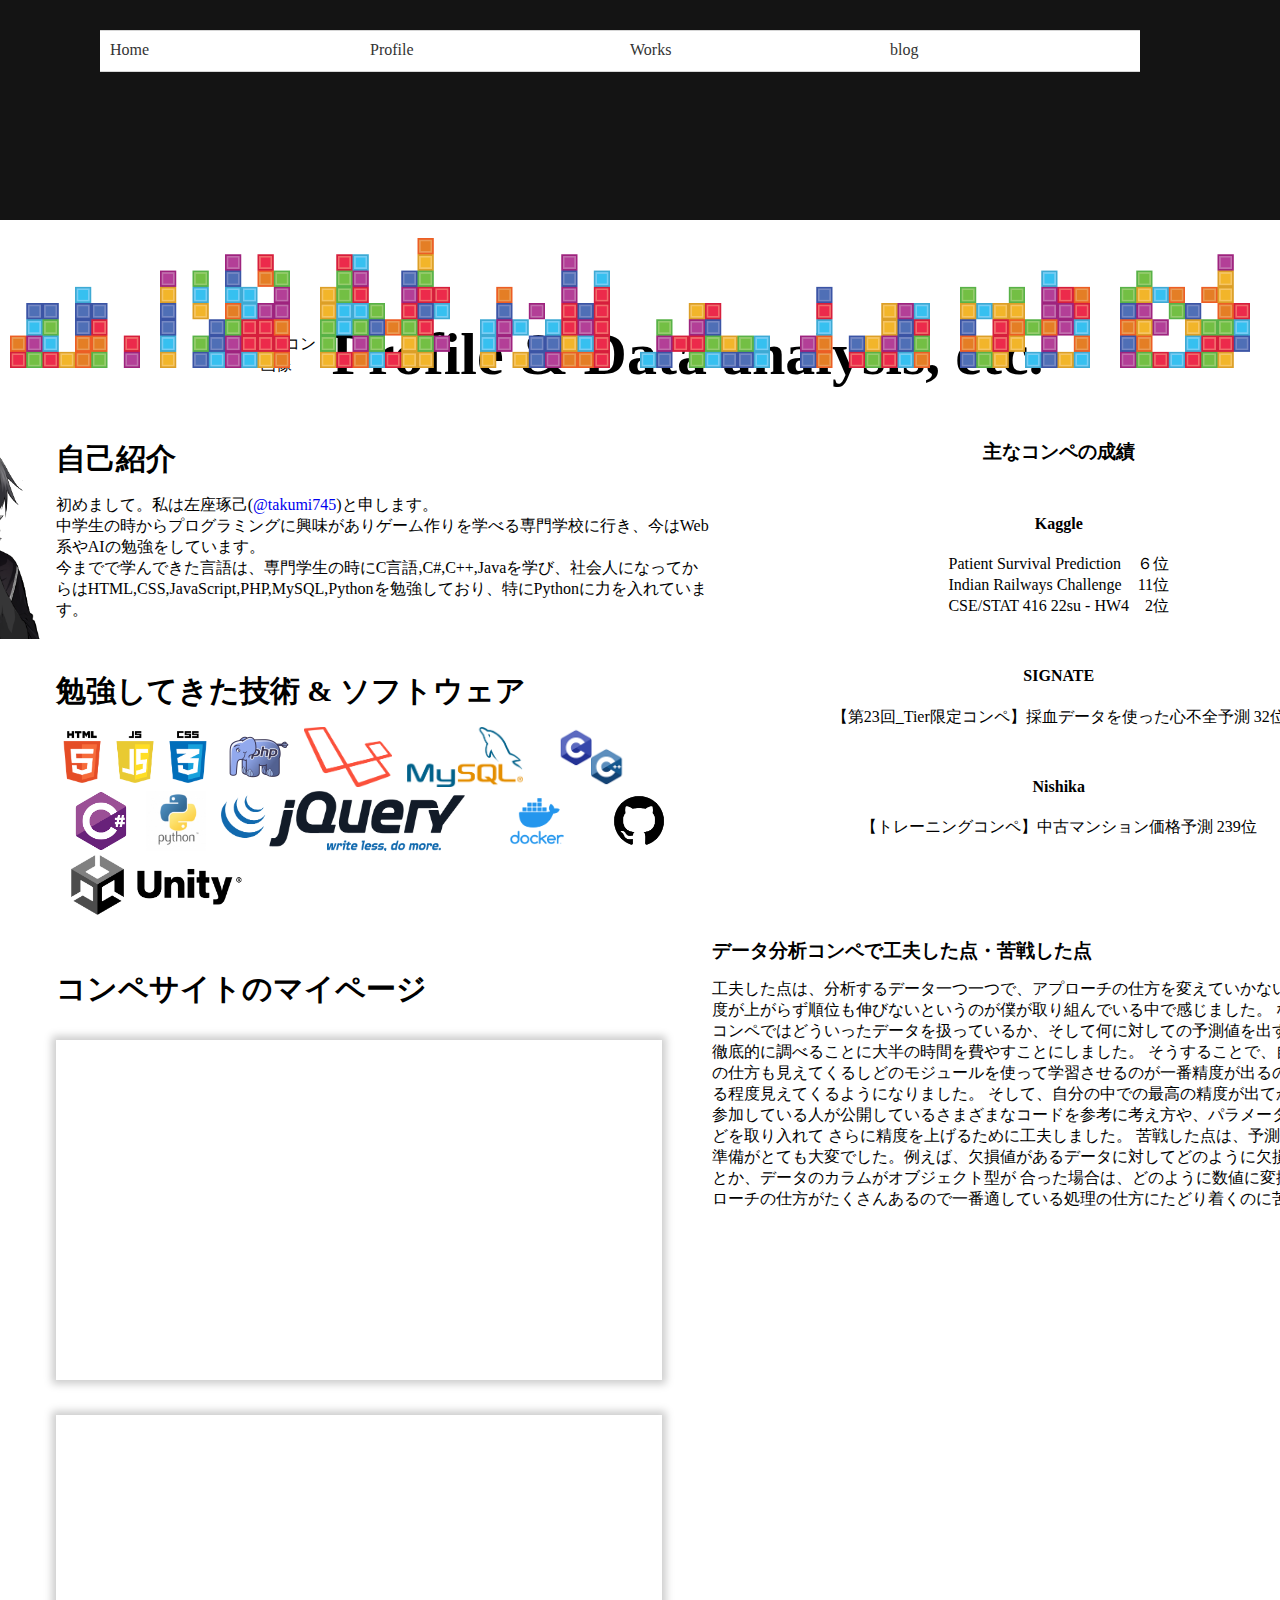
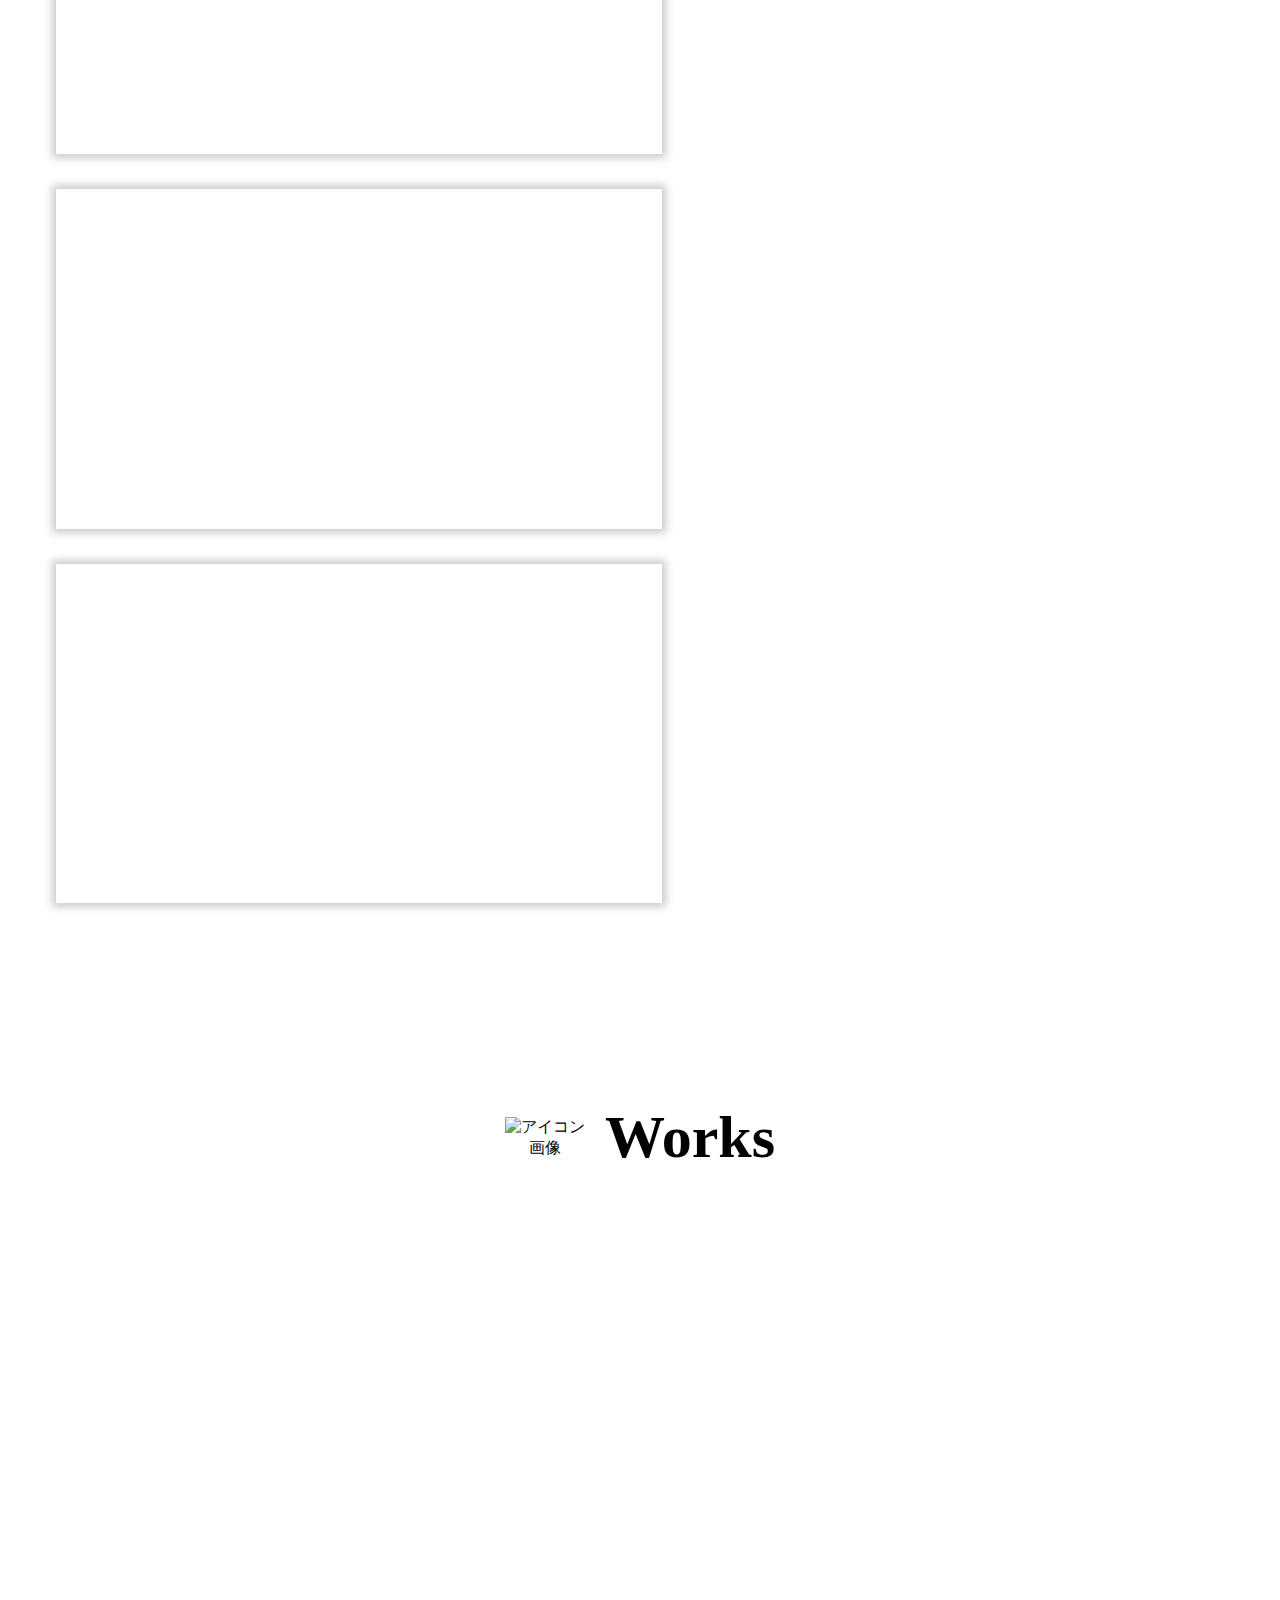
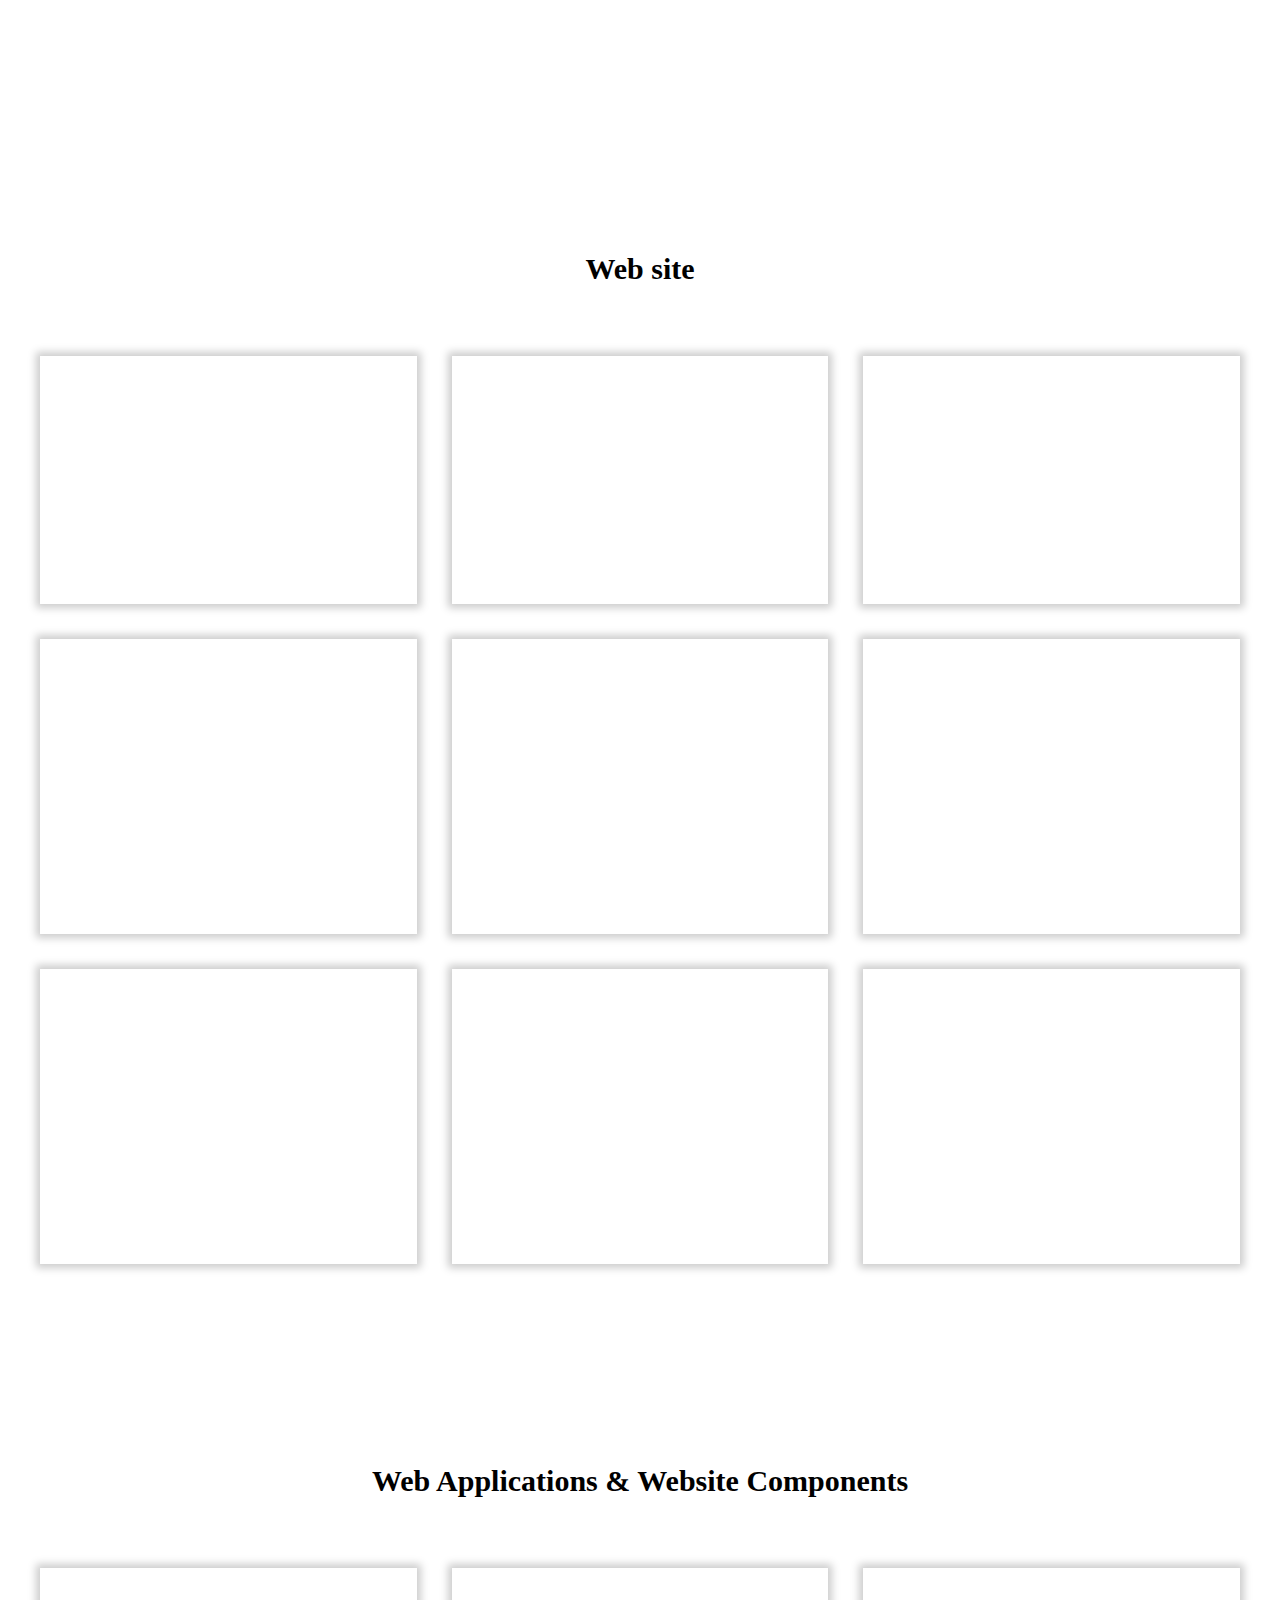
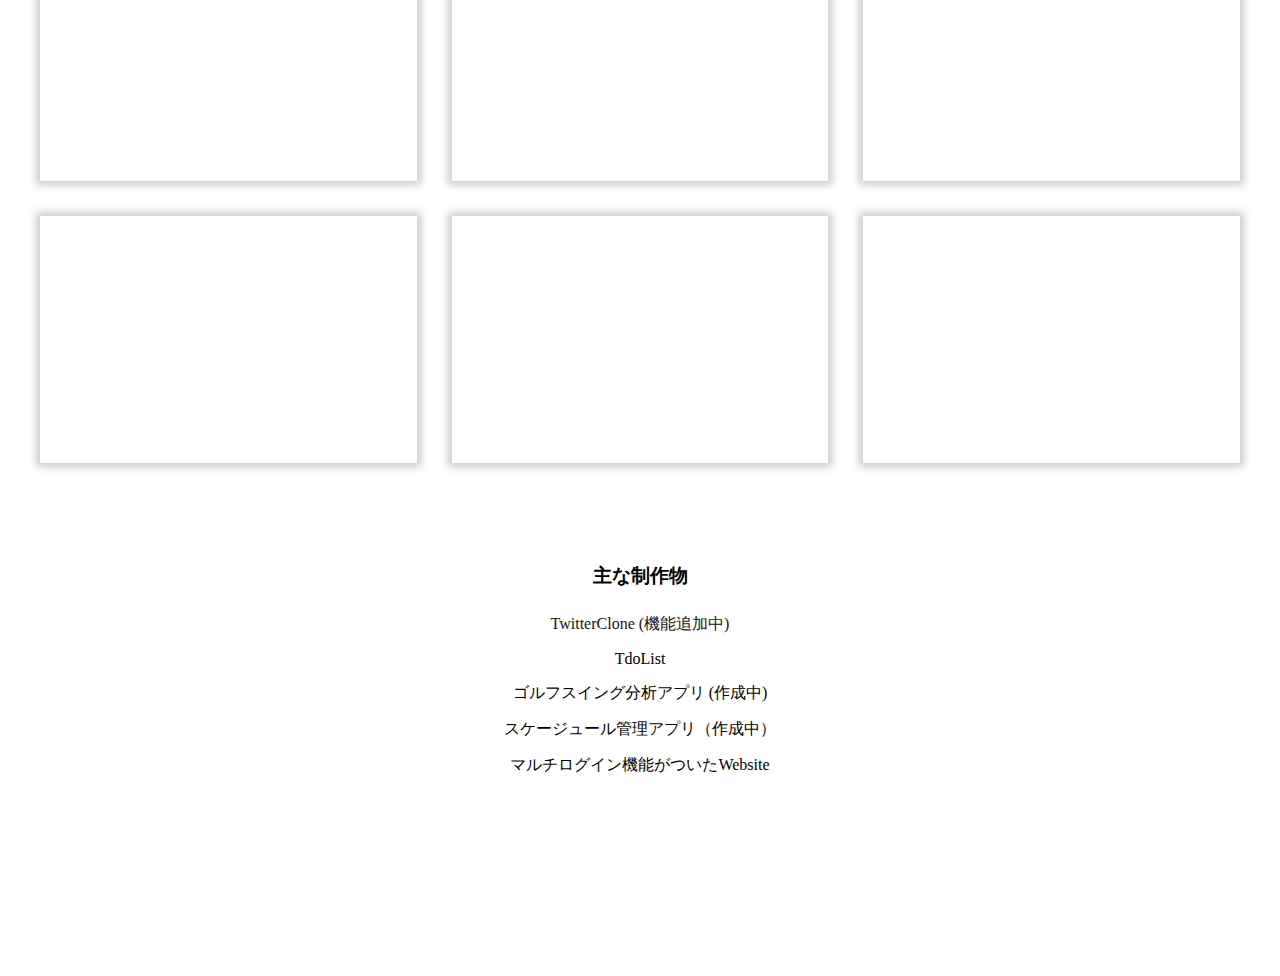
==== index.html @ c47648d8 "変更" ====
<!DOCTYPE html>
<html lang="en">
<head>
    <meta charset="UTF-8">
    <meta http-equiv="X-UA-Compatible" content="IE=edge">
    <meta name="viewport" content="width=device-width, initial-scale=1.0">

    <link rel="stylesheet" href="style.css">
    <link rel="stylesheet" type="text/css" href="https://www.jungleocean.com/demo/jquery-slick/css/slick-theme.css"/>
    <link rel="stylesheet" type="text/css" href="https://www.jungleocean.com/demo/jquery-slick/css/slick.css"/>

    <script src="https://ajax.googleapis.com/ajax/libs/jquery/3.5.1/jquery.min.js"></script>
    <script>
        $(function(){
            $('a[href^="#"]').click(function(){
            var speed = 500;
            var href= $(this).attr("href");
            var target = $(href == "#" || href == "" ? 'html' : href);
            var position = target.offset().top;
            $("html, body").animate({scrollTop:position}, speed, "swing");
            return false;
            });
        });
    </script>
    <title>Portfolio</title>
</head>
<body>
    <header class="continer"> 
        <canvas></canvas>
        <div class="navigation">
            <!-- 階層に分けてナビゲーションの骨組みを作成 -->
            <ul>
              <li class="button">
                <p><a href="header.html">Home</a></p>
              </li>
              <li class="button">
                <p><a href="#profile">Profile</a></p>
              </li>
              <li class="button">
                <p><a href="#works">Works</a></p>
              </li>
              <li class="button">
                <p><a href="#">blog</a></p>
              </li>
            </ul>
        </div>
    </header>

    <main id="main">
        <section id="profile" class="profile">
            <div class="profile_title">
                <img src="img/ギャングのアイコン.png" alt="アイコン画像">
                <h2>Profile & Data analysis, etc.</h2>
            </div>
            <div class="profile_text wrapper3">
                <img class="text-image" src="img/portfolio_image.png" alt="アイコン画像">
                <div class="text-position">
                    <div class="text">
                        <h3>自己紹介</h3>
                        <p>
                            初めまして。私は左座琢己(<a href="https://github.com/takumi745">@takumi745</a>)と申します。<br>
                            中学生の時からプログラミングに興味がありゲーム作りを学べる専門学校に行き、今はWeb系やAIの勉強をしています。<br>
                            今までで学んできた言語は、専門学生の時にC言語,C#,C++,Javaを学び、社会人になってからはHTML,CSS,JavaScript,PHP,MySQL,Pythonを勉強しており、特にPythonに力を入れています。<br>
                        </p>
                        <h3>勉強してきた技術 & ソフトウェア</h3>
                        <ul class="icon-list">
                            <li class="icon1"><img src="img/html-logo.png" alt=""></li>
                            <li class="icon"><img src="img/php_PNG34.png" alt=""></li>
                            <li class="icon"><img src="img/laravel-logo.png" alt=""></li>
                            <li class="icon"><img src="img/mysql-logo.png" alt=""></li>
                            <li class="icon"><img src="img/C++-log.png" alt=""></li>
                            <li class="icon"><img src="img/C-logo.png" alt=""></li>
                            <li class="icon"><img src="img/python-logo.jpeg" alt=""></li>
                            <li class="icon"><img src="img/jquery-logo.png" alt=""></li>
                            <li class="icon"><img src="img/docker_logo.png" alt=""></li>
                            <li class="icon"><img src="img/github-logo.png" alt=""></li>
                            <li class="icon"><img src="img/unity-logo.png" alt=""></li>
                        </ul>
                        <h3>コンペサイトのマイページ</h3>
                        <div class="grid da-grid">
                            <div class="item">
                                <a href="https://www.kaggle.com/zouzatakumi"><img class="animate slide-from-buttom" src="img/スクリーンショット 2022-08-24 17.14.47.png" alt="feature画像"></a>
                            </div>
                            <div class="item">
                                <a href="https://signate.jp/profile"><img class="animate slide-from-buttom" src="img/スクリーンショット 2022-08-24 17.15.29.png" alt="feature画像"></a>
                            </div>
                            <div class="item">
                                <a href="https://profile.nishika.com/dashboard"><img class="animate slide-from-buttom" src="img/スクリーンショット 2022-08-24 17.18.22.png" alt="feature画像"></a>
                            </div>
                            <div class="item">
                                <a href="https://comp.probspace.com/users/shiro02/0"><img class="animate slide-from-buttom" src="img/スクリーンショット 2022-08-24 17.19.25.png" alt="feature画像"></a>
                            </div>
                        </div>
                    </div>
                    <div class="da-text">
                        <div class="results">
                            <div class="results-title">
                                <h3>主なコンペの成績</h3>
                            </div>
                            <div class="kaggle">
                                <h4>Kaggle</h4>
                                <p>Patient Survival Prediction　６位</p>
                                <p>Indian Railways Challenge　11位</p>
                                <p>CSE/STAT 416 22su - HW4　2位</p>
                            </div>
                            <div class="signate">
                                <h4>SIGNATE</h4>
                                <p>【第23回_Tier限定コンペ】採血データを使った心不全予測 32位</p>
                            </div>
                            <div class="nishika">
                                <h4>Nishika</h4>
                                <p>【トレーニングコンペ】中古マンション価格予測 239位</p>
                            </div>
                        </div>
                        <div class="struggled">
                            <h3>データ分析コンペで工夫した点・苦戦した点</h3>
                            <p>
                                工夫した点は、分析するデータ一つ一つで、アプローチの仕方を変えていかないと、なかなか精度が上がらず順位も伸びないというのが僕が取り組んでいる中で感じました。
                                なので、まずこのコンペではどういったデータを扱っているか、そして何に対しての予測値を出すのかというのを徹底的に調べることに大半の時間を費やすことにしました。
                                そうすることで、自然とアプローチの仕方も見えてくるしどのモジュールを使って学習させるのが一番精度が出るのかというのがある程度見えてくるようになりました。
                                そして、自分の中での最高の精度が出てからは、コンペに参加している人が公開しているさまざまなコードを参考に考え方や、パラメータの調整の仕方などを取り入れて
                                さらに精度を上げるために工夫しました。
                                苦戦した点は、予測値を出す前の下準備がとても大変でした。例えば、欠損値があるデータに対してどのように欠損値を処理するかとか、データのカラムがオブジェクト型が
                                合った場合は、どのように数値に変換するのかとアプローチの仕方がたくさんあるので一番適している処理の仕方にたどり着くのに苦戦しました。
                            </p>
                        </div>
                    </div>
                </div>
            </div>
        </section>
        <section id="works" class="works">
            <div class="profile_title">
                <img src="img/プログラムアイコン.png" alt="アイコン画像">
                <h2>Works</h2>
            </div>
            <div class="pic-ctn">
                <img src="img/スクリーンショット 2022-08-24 15.57.14.png" alt="" class="pic">
                <img src="img/スクリーンショット 2022-08-23 15.36.26.png" alt="" class="pic">
                <img src="img/スクリーンショット 2022-08-24 15.46.46.png" alt="" class="pic">
                <img src="img/スクリーンショット 2022-08-24 15.47.03.png" alt="" class="pic">
                <img src="img/スクリーンショット 2022-08-24 15.44.34.png" alt="" class="pic">
            </div>
            <div class="wrapper  grid-position">
                <div class="grid-title">
                    <h3>Web site</h3>
                </div>
                <div class="grid">
                    <div class="item">
                        <a href=""><img class="animate slide-from-buttom" src="img/スクリーンショット 2022-08-24 15.36.45.png" alt="feature画像"></a>
                    </div>
                    <div class="item">
                        <a href=""><img class="animate slide-from-buttom" src="img/スクリーンショット 2022-08-23 15.36.26.png" alt="feature画像"></a>
                    </div>
                    <div class="item">
                        <a href=""><img class="animate slide-from-buttom" src="img/スクリーンショット 2022-08-23 15.33.30.png" alt="feature画像"></a>
                    </div>
                    <div class="item">
                        <a href=""><img class="animate slide-from-buttom" src="img/スクリーンショット 2022-08-23 15.32.31.png" alt="feature画像"></a>
                    </div>
                    <div class="item">
                        <a href=""><img class="animate slide-from-buttom" src="img/スクリーンショット 2022-08-23 15.31.42.png" alt="feature画像"></a>
                    </div>
                    <div class="item">
                        <a href=""><img class="animate slide-from-buttom" src="img/スクリーンショット 2022-08-21 17.05.11.png" alt="feature画像"></a>
                    </div>
                    <div class="item">
                        <a href=""><img class="animate slide-from-buttom" src="img/スクリーンショット 2022-08-21 17.04.46.png" alt="feature画像"></a>
                    </div>
                    <div class="item">
                        <a href=""><img class="animate slide-from-buttom" src="img/スクリーンショット 2022-08-21 17.04.11.png" alt="feature画像"></a>
                    </div>
                    <div class="item">
                        <a href=""><img class="animate slide-from-buttom" src="img/スクリーンショット 2022-08-21 17.03.32.png" alt="feature画像"></a>
                    </div>
                </div>
            </div>

            <div class="wrapper2 wa">
                <div class="wa-title">
                    <h3>Web Applications & Website Components</h3>
                </div>
                <div class="grid">
                    <div class="item">
                        <a href=""><img class="animate slide-from-buttom" src="img/スクリーンショット 2022-08-24 16.14.29.png" alt="feature画像"></a>
                    </div>
                    <div class="item">
                        <a href=""><img class="animate slide-from-buttom" src="img/スクリーンショット 2022-08-24 16.14.44.png" alt="feature画像"></a>
                    </div>
                    <div class="item">
                        <a href=""><img class="animate slide-from-buttom" src="img/スクリーンショット 2022-08-24 16.15.12.png" alt="feature画像"></a>
                    </div>
                    <div class="item">
                        <a href=""><img class="animate slide-from-buttom" src="img/スクリーンショット 2022-08-24 16.15.38.png" alt="feature画像"></a>
                    </div>
                    <div class="item">
                        <a href="https://github.com/takumi745/Todolist"><img class="animate slide-from-buttom" src="img/スクリーンショット 2022-08-26 16.09.33.png" alt="feature画像"></a>
                    </div>
                    <div class="item">
                        <a href="https://github.com/takumi745/TwitterClone"><img class="animate slide-from-buttom" src="img/スクリーンショット 2022-09-07 12.46.01.png" alt="feature画像"></a>
                    </div>
                </div>
                <div class="production">
                    <div class="production-title">
                        <h3>主な制作物</h3>
                    </div>
                    <div class="production-text">
                        <p><a href="http://153.126.154.166/TwitterClone">TwitterClone (機能追加中)</a></p>
                        <p>TdoList</p>
                        <p>ゴルフスイング分析アプリ (作成中)</p>
                        <p>スケージュール管理アプリ（作成中）</p>
                        <p>マルチログイン機能がついたWebsite</p>
                    </div>
                </div>
            </div>
        </section>
    </main>
</body>
<script src="main.js"></script>
</html>
---- style.css ----
@import url(https://fonts.googleapis.com/css?family=Open+Sans:300,400,800);

/* -------------------- 全体 ------------------------ */
body {
    margin: 0;
    padding: 0;
}
h1, h2, h3 {
    margin: 0;
    padding: 0;
}
a {
    text-decoration: none;
}
ul {
    margin: 0;
    padding: 0;
}
li{
    margin: 0;
    padding: 0;
    list-style: none;
}
p {
    margin: 0;
    padding: 0;
}



/* --------------- メイン ---------------- */
/* ----- 背景用の動画ファイル ----- */
#bg-video{
    position: fixed;
    right: 0;
    bottom: 0;
    min-width: 100%;
    min-height: 100%;
    width: auto;
    height: auto;
    z-index: -100;
    background: url('poster.jpg') no-repeat;
    background-size: cover;
}
/* ----- 背景の上に表示させたいコンテンツ ----- */
.header-title{
    position: relative; /*必ず必要*/
    z-index: 2; /*必ず必要*/
    /* display: flex; */
    width: 0;
    margin: auto;
}
.title {
    position: absolute;
    width: 0;
	margin: 0;
    top: 150px;
    left: 600px;
	font-size: 3vw;
	font-weight: bold;
	color: 	#333333;
	white-space: nowrap;
	overflow: hidden;
	animation: flowing-anim 2s forwards linear;
    z-index: 100;
} 
.title h1 {
    width: 0;
    margin: 0;
}
.title h2 {
    width: 0;
    margin: 0;
}
.btn {
    margin: 0;
	padding: 0;
	box-sizing: border-box;
	height: 100vh;
	overflow: hidden;
	display: flex;
	align-items: center;
	justify-content: center;
}

.noselect {
  -webkit-touch-callout: none;
    -webkit-user-select: none;
     -khtml-user-select: none;
       -moz-user-select: none;
        -ms-user-select: none;
            user-select: none;
		-webkit-tap-highlight-color: transparent;
}

.btn button {
	width: 150px;
	height: 50px;
	cursor: pointer;
	font-size: 20px;
	font-family: 'Staatliches', cursive;
	letter-spacing: 5px;
	background: #ffc421;
	border: 2px solid black;
	box-shadow: 0px 0px 0px rgba(0,0,0,0.4);
	transition: 500ms;
}
.btn button a {
    color: black;
}

.btn button:after {
	content: '';
	position: absolute;
	transform: translateX(-55px) translateY(-40px);
	width: 25px;
	height: 25px;
	border-radius: 50%;
	background: transparent;
	box-shadow: 0px 0px 50px transparent;
	transition: 500ms;
}

.btn button:hover {
	transform: translateY(-5px);
	box-shadow: 0px 10px 10px rgba(0,0,0,0.4);
}

.btn button:hover:after {
	background: white;
	box-shadow: 0px 0px 20px #ffc421, 0px 0px 30px #ffc421, inset 0px 0px 10px #ffc421;
	animation: spin 1s infinite linear;
}

@keyframes spin{
	25%{transform: translateX(-25px) translateY(-35px);
			width: 15px;
			height: 15px;}
	50% {transform: translateX(-55px) translateY(-30px);
			width: 5px;
			height: 5px;}
	75% {transform: translateX(-85px) translateY(-35px);
			width: 15px;
			height: 15px;}
}

.btn button:focus {
	outline: none;
}

/*--------------- アニメーション ---------------*/
@keyframes flowing-anim {
    0%{
        width: 0;
    }
   100%{
        width: 700px;
    }
}

/* -------------------------- main.html -------------------------- */
/* header */
.continer {
    padding-top: 30px;
    background: #141414;
    overflow: hidden;
    height: 190px;
}
canvas{
    position:absolute;
    top:0;
    left:0;
    width: 130px;
}
.navigation{
    /* flexboxで要素を真ん中に指定 */
    display: flex;
    margin: 0 auto;
    justify-content: center;
    align-items: center;
    width: 1300px;
}
.navigation ul {
    width: 100%;
    margin-left: 100px;
    z-index: 5;
}
ul .button{
    display: block;
    padding:10px;
    background:white;
    width:20%;
    float:left;
    /* 上下にボーダーを指定 */
    border-top: 1px solid #d6d6d6;
    border-bottom: 1px solid #d6d6d6;
    /* カーソルを離した際のアニメーションの速度調整 */
    transition:.2s all;  
}
ul .button p {
    height: 10px;
    font-weight: 300;
}
ul .button a {
    display: block;
    color:#333333;
    /* リンク指定した要素のスタイルを削除 */
    text-decoration:none;
}
.navigation ul li {
    padding-bottom: 20px;
}
.navigation:hover .button{
    /* ナビゲーションをマウスオーバーした際のアニメーションの動きを指定 */
    filter:blur(3px);
    /* 全てのボタンがぼやける */
    opacity:.8;
    /* 全てのボタンを通常サイズに指定 */
    transform: scale(1);
}
.navigation:hover .button:hover{
    /* アニメーション速度を指定 */
    transition: .6s;
    /* hoverしたボタンを少し拡大するように指定 */
    transform:scale(1.1);
    /* hoverしている要素のみぼやけない指定 */
    filter:blur(0px);
    opacity:1;
    /* ボタンをhoverした際に上下のボーダーの色を濃くする */
    border-top: 1px solid #888888;
    border-bottom: 1px solid #888888;
}
.navigation:hover .button:hover > p {
    font-weight: bold;
}

/*------------- main ------------*/
#main {
    margin-top: 100px;
}
#main .profile .profile_title {
    display: flex;
    margin: 0 auto;
    justify-content: center;
    text-align: center;
    align-items: center;
}
#main .profile .profile_title img {
    width: 80px;
    margin-right: 15px;
}
#main .profile .profile_title h2 {
    font-size: 60px;
}
#main .profile .profile_text {
    display: flex;
    margin: 50px auto 200px auto;
    justify-content: center;

}
#main .profile .profile_text .text-image {
    width: 200px;
    height: 200px;
    margin-right: 15px;
}
#main .profile .profile_text .da-grid {
    margin-top: 30px;
    padding-right: 50px;
}
#main .profile .profile_text .text-position {
    display: flex;
    margin: 0 auto;
    justify-content: space-between;
}
#main .profile .profile_text .text {
    width: 70%;
}
#main .profile .profile_text .text h3 {
    font-size: 30px;
}
#main .profile .profile_text .text p {
    margin: 15px 0 50px;
}
#main .profile .icon-list {
    display: flex;
	flex-wrap: wrap;
    margin: 15px 0 50px;
}
#main .profile .icon-list .icon {
    padding-left: 15px;
}
#main .profile .icon-list img {
    height: 60px
}

/* ----------- works ----------- */
#main .works {
    margin-bottom: 200px;
}
#main .works .profile_title {
    display: flex;
    margin: 0 auto;
    justify-content: center;
    text-align: center;
    align-items: center;
}
#main .works .profile_title img {
    width: 80px;
    margin-right: 20px;
}
#main .works .profile_title h2 {
    font-size: 60px;
}
.pic-ctn {
    width: 100vw;
    height: 200px;
}
  
@keyframes display {
    0% {
      transform: translateX(200px);
      opacity: 0;
    }
    10% {
      transform: translateX(0);
      opacity: 1;
    }
    20% {
      transform: translateX(0);
      opacity: 1;
    }
    30% {
      transform: translateX(-200px);
      opacity: 0;
    }
    100% {
      transform: translateX(-200px);
      opacity: 0;
    }
}
  
.pic-ctn {
    position: relative;
    width: 100%;
    height: 300px;
    margin: 100px 0 30px 0;
}
  
.pic-ctn > img {
    position: absolute;
    top: 0;
    left: calc(36% - 100px);
    opacity: 0;
    width: 700px;
    animation: display 10s infinite;
}
  
img:nth-child(2) {
    animation-delay: 2s;
}
img:nth-child(3) {
    animation-delay: 4s;
}
img:nth-child(4) {
    animation-delay: 6s;
}
img:nth-child(5) {
    animation-delay: 8s;
}

/* grid */
.grid-position .grid-title {
    margin: 0 auto;
    justify-content: center;
    text-align: center;
    margin-bottom: 70px;
}
.grid-position .grid-title h3 {
    font-size: 30px;
}
.grid {
    display: grid;
    gap: 35px;
    grid-template-columns: repeat(auto-fit, minmax(300px, 1fr));
}
.grid .item {
    box-shadow: 0px 0px 8px 4px #ccc;
}
.grid .item img {
    max-width: 100%;

}
/* ------------------------
animate
------------------------ */
.animate {
    opacity: 0;
    transition: opacity .3s, transform .3s;
}

.animate.slide-from-buttom {
    transform: translateY(40px);
}

.animate.appear {
    opacity: 1;
    transform: none;
}
.wrapper {
    padding: 250px 40px 0 40px;
}
.wrapper2 {
    padding: 0 40px;
}
.wrapper3 {
    padding: 0 40px;
}

/* ------- Web Applications --------- */
.wa {
    margin-top: 200px;
}
.wa .wa-title {
    margin: 0 auto;
    justify-content: center;
    text-align: center;
    margin-bottom: 70px;
}
.wa .wa-title h3 {
    font-size: 30px;
}
.wa .production {
    width: 1000px;
    margin: 0 auto;
    justify-content: center;
}
.wa .production .production-title {
    margin: 100px auto 25px auto;
    justify-content: center;
    text-align: center;
}
.wa .production .production-text {
    margin: 0 auto;
    justify-content: center;
    text-align: center;
}
.wa .production .production-text p + p {
    margin-top: 15px;
}
.wa .production .production-text p a {
    color: #141414;
}
.wa .production .production-text p a:hover {
    opacity: 0.5;
}

/* ------- Data analysis, etc. -------- */
.da {
    margin-top: 200px;
}
.da .da-title {
    margin: 0 auto;
    justify-content: center;
    text-align: center;
    margin-bottom: 70px;
}
.da .da-title h3 {
    font-size: 30px;
}
.da-text {
    width: 1000px;
    margin: 0 auto;
    justify-content: center;
}
.da-text .results-title {
    margin: 0 auto;
    justify-content: center;
    text-align: center;
}
.da-text .kaggle, .signate, .nishika {
    margin: 0 auto;
    justify-content: center;
    text-align: center;
}
.da-text .kaggle {
    margin-top: 50px;
}
.da-text .signate {
    margin-top: 50px;
}
.da-text .nishika {
    margin-top: 50px;
}
.da-text .struggled {
    margin-top: 100px;
}
.da-text .struggled h3 {
    margin-bottom: 15px;
}
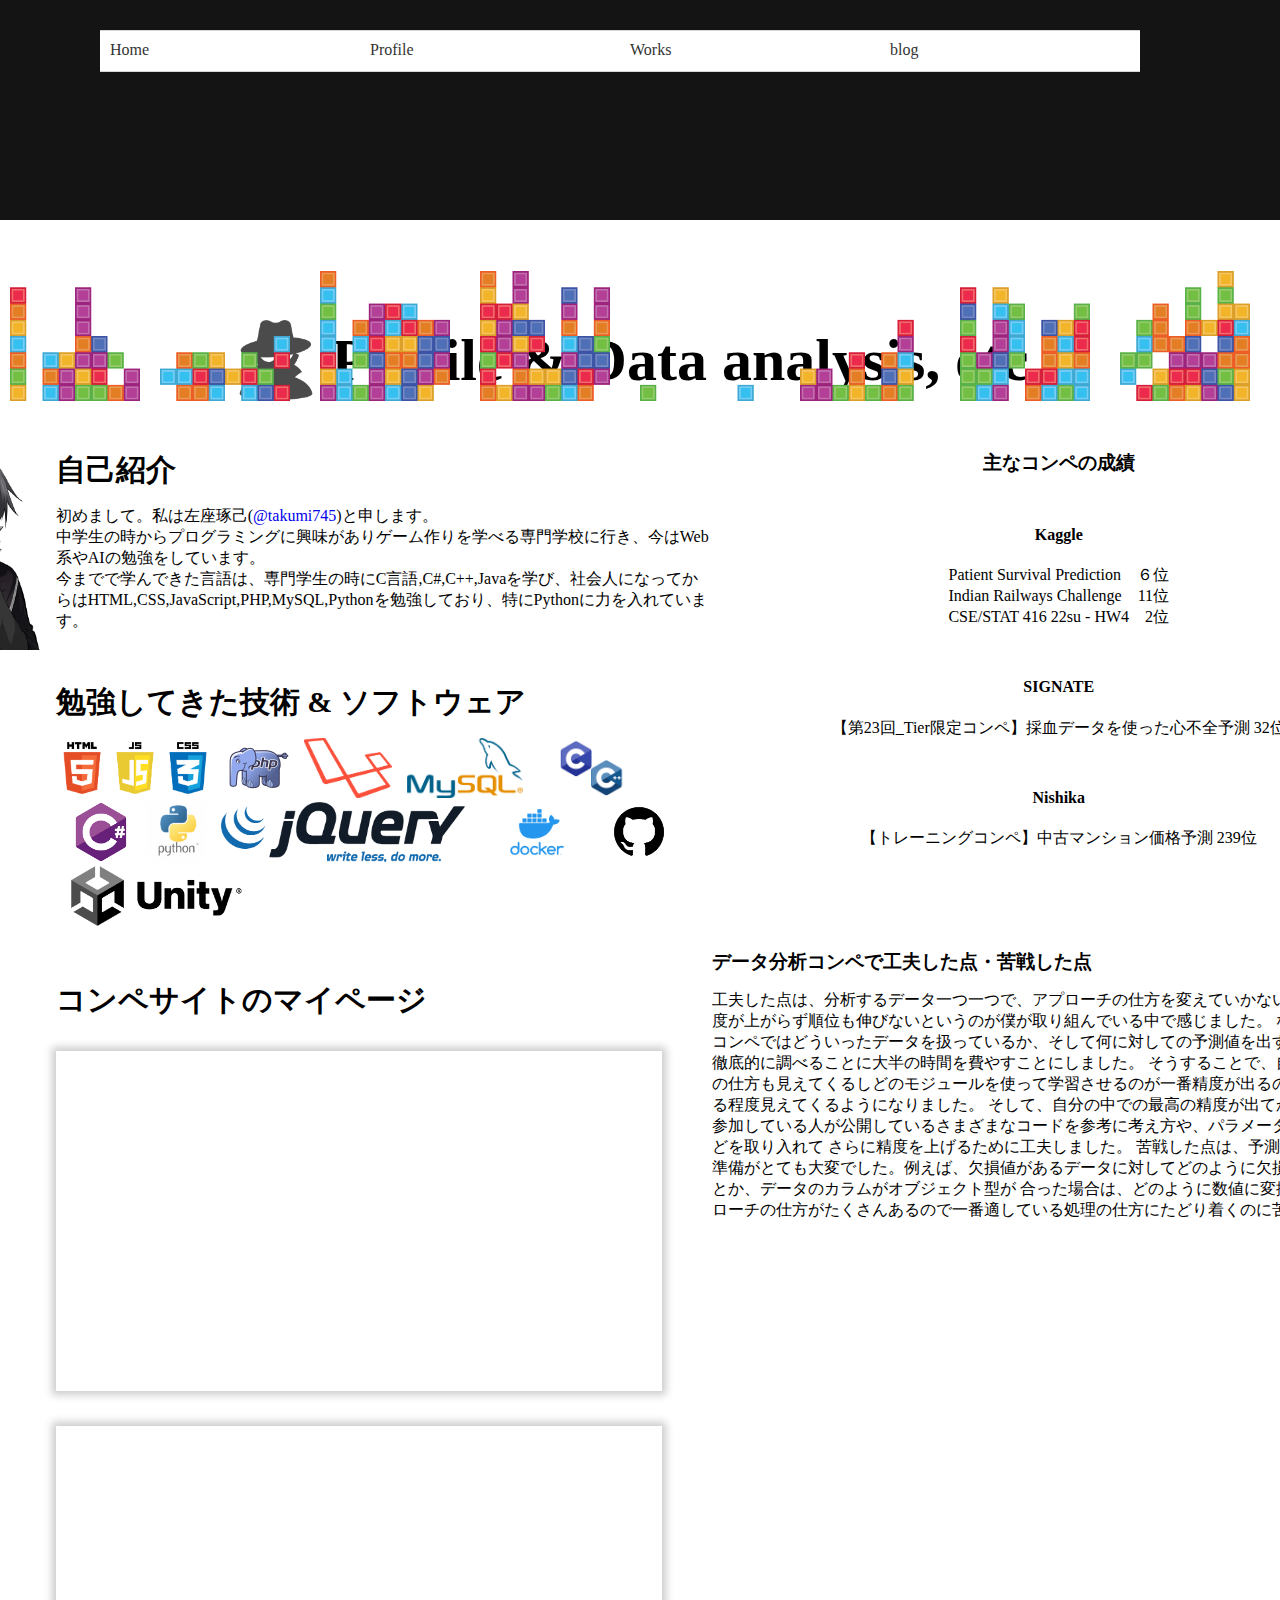
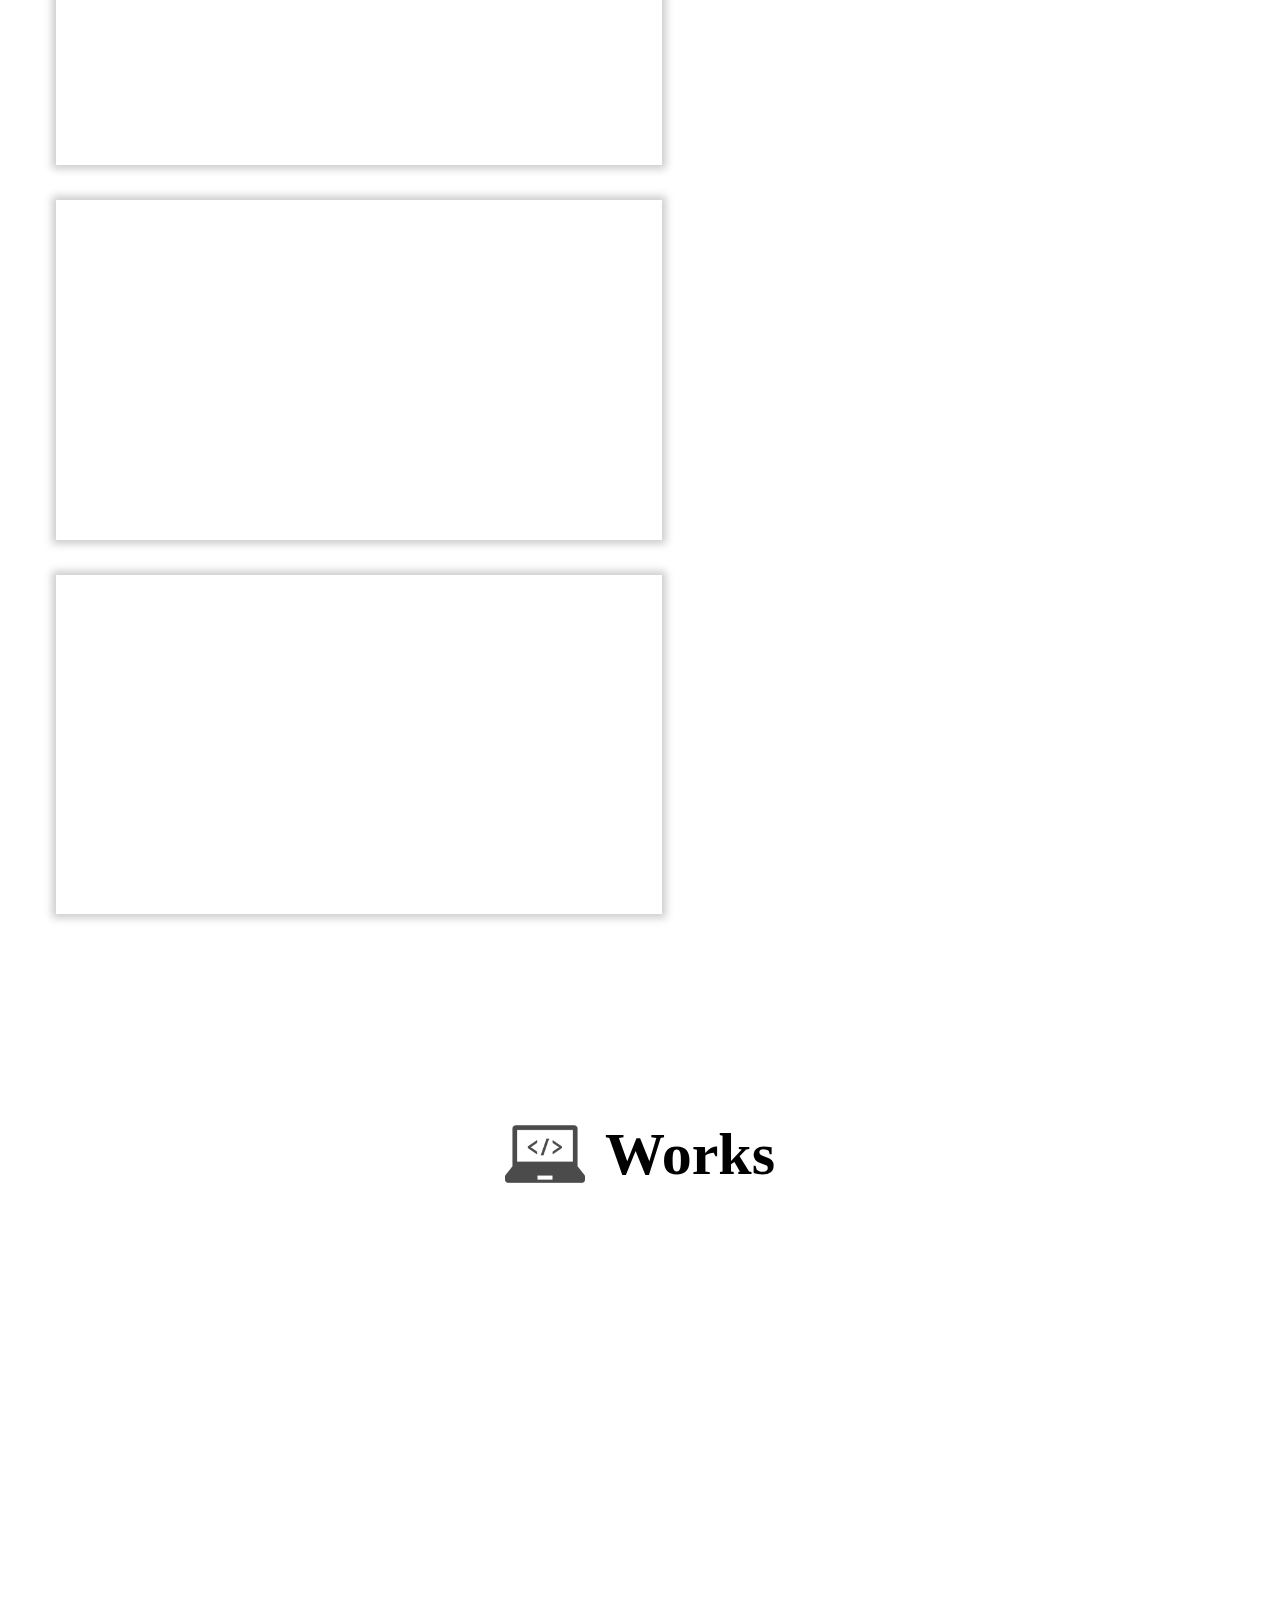
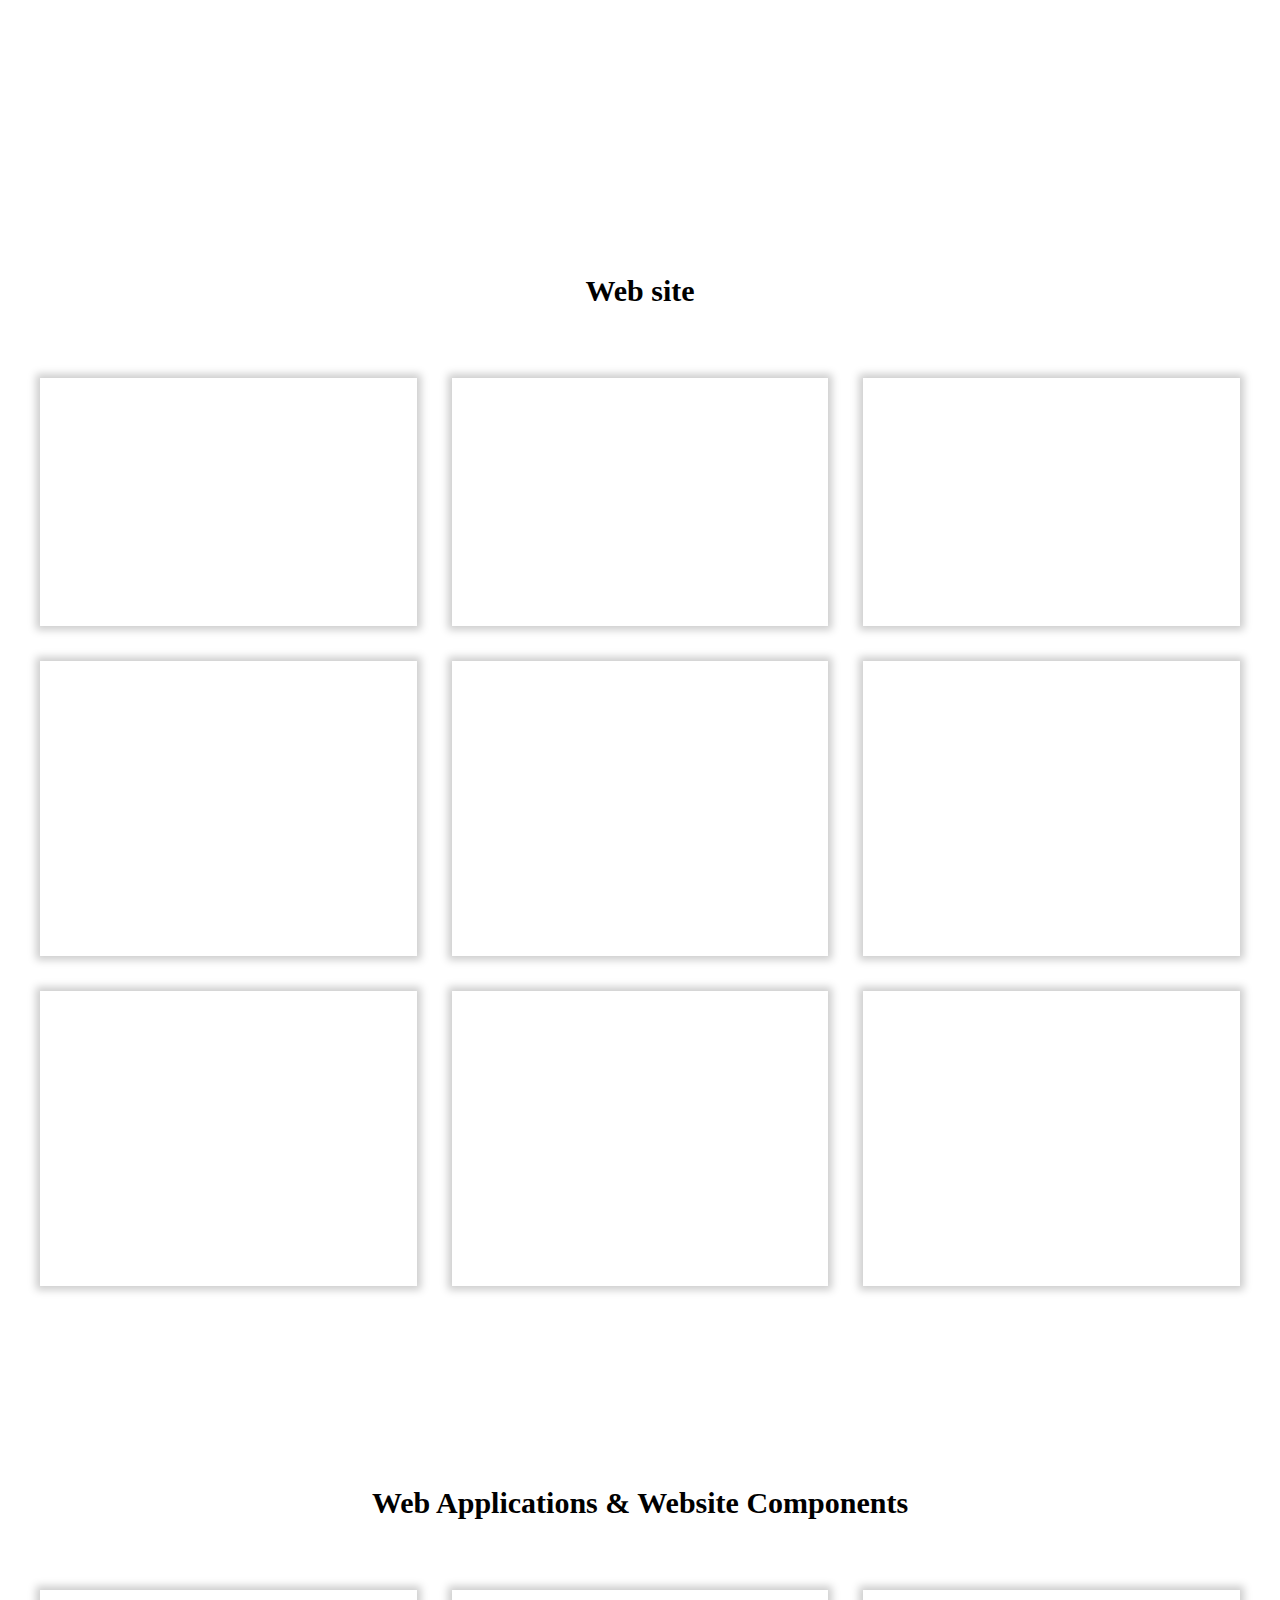
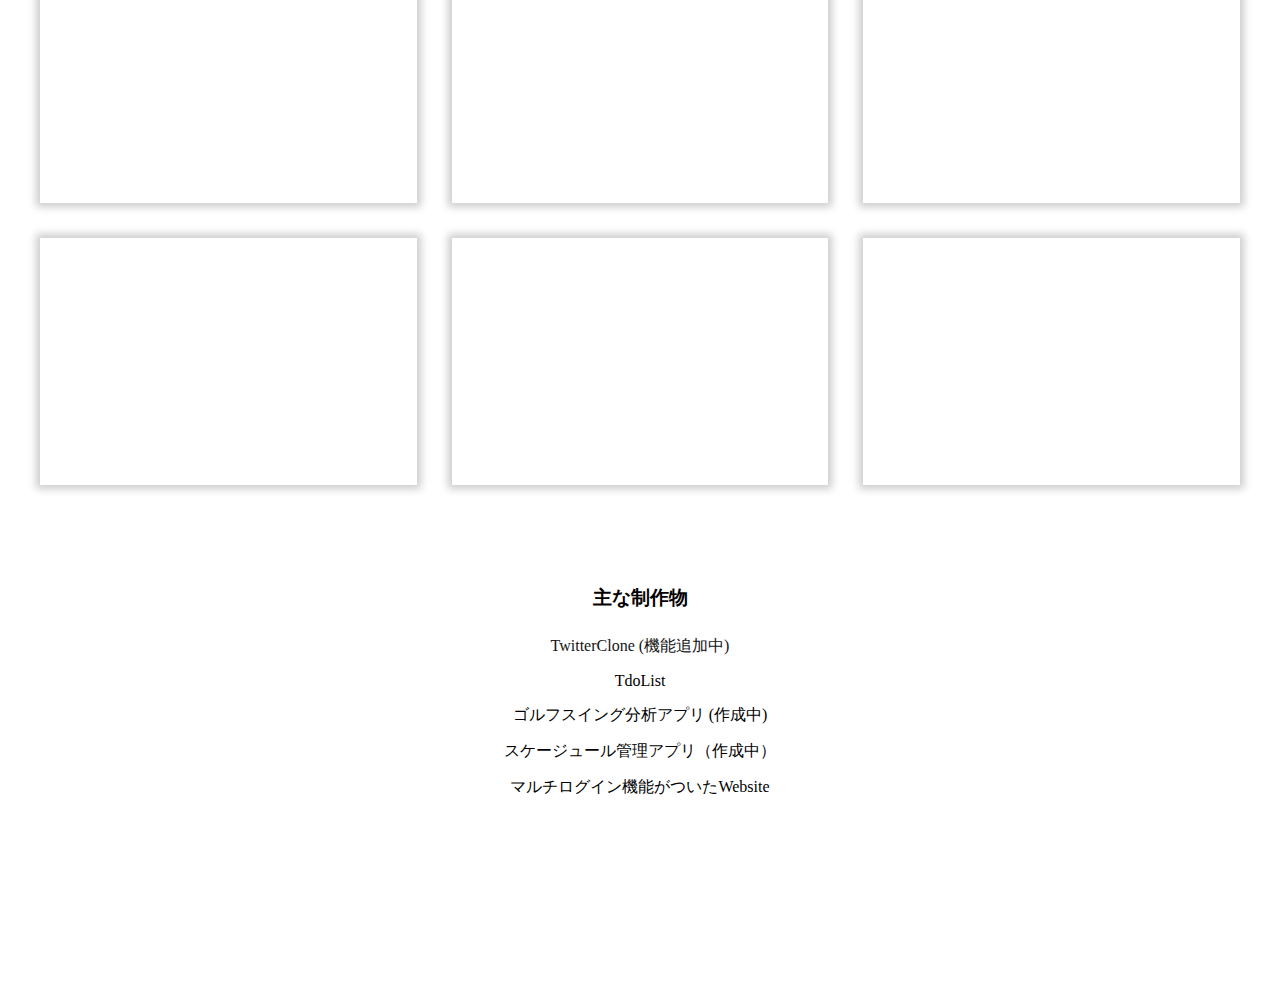
==== commit 5810e63c: "写真の名前変更" ====
--- a/index.html
+++ b/index.html
@@ -49,7 +49,7 @@
     <main id="main">
         <section id="profile" class="profile">
             <div class="profile_title">
-                <img src="img/ギャングのアイコン.png" alt="アイコン画像">
+                <img src="img/profile.png" alt="アイコン画像">
                 <h2>Profile & Data analysis, etc.</h2>
             </div>
             <div class="profile_text wrapper3">
@@ -130,7 +130,7 @@
         </section>
         <section id="works" class="works">
             <div class="profile_title">
-                <img src="img/プログラムアイコン.png" alt="アイコン画像">
+                <img src="img/works.png" alt="アイコン画像">
                 <h2>Works</h2>
             </div>
             <div class="pic-ctn">
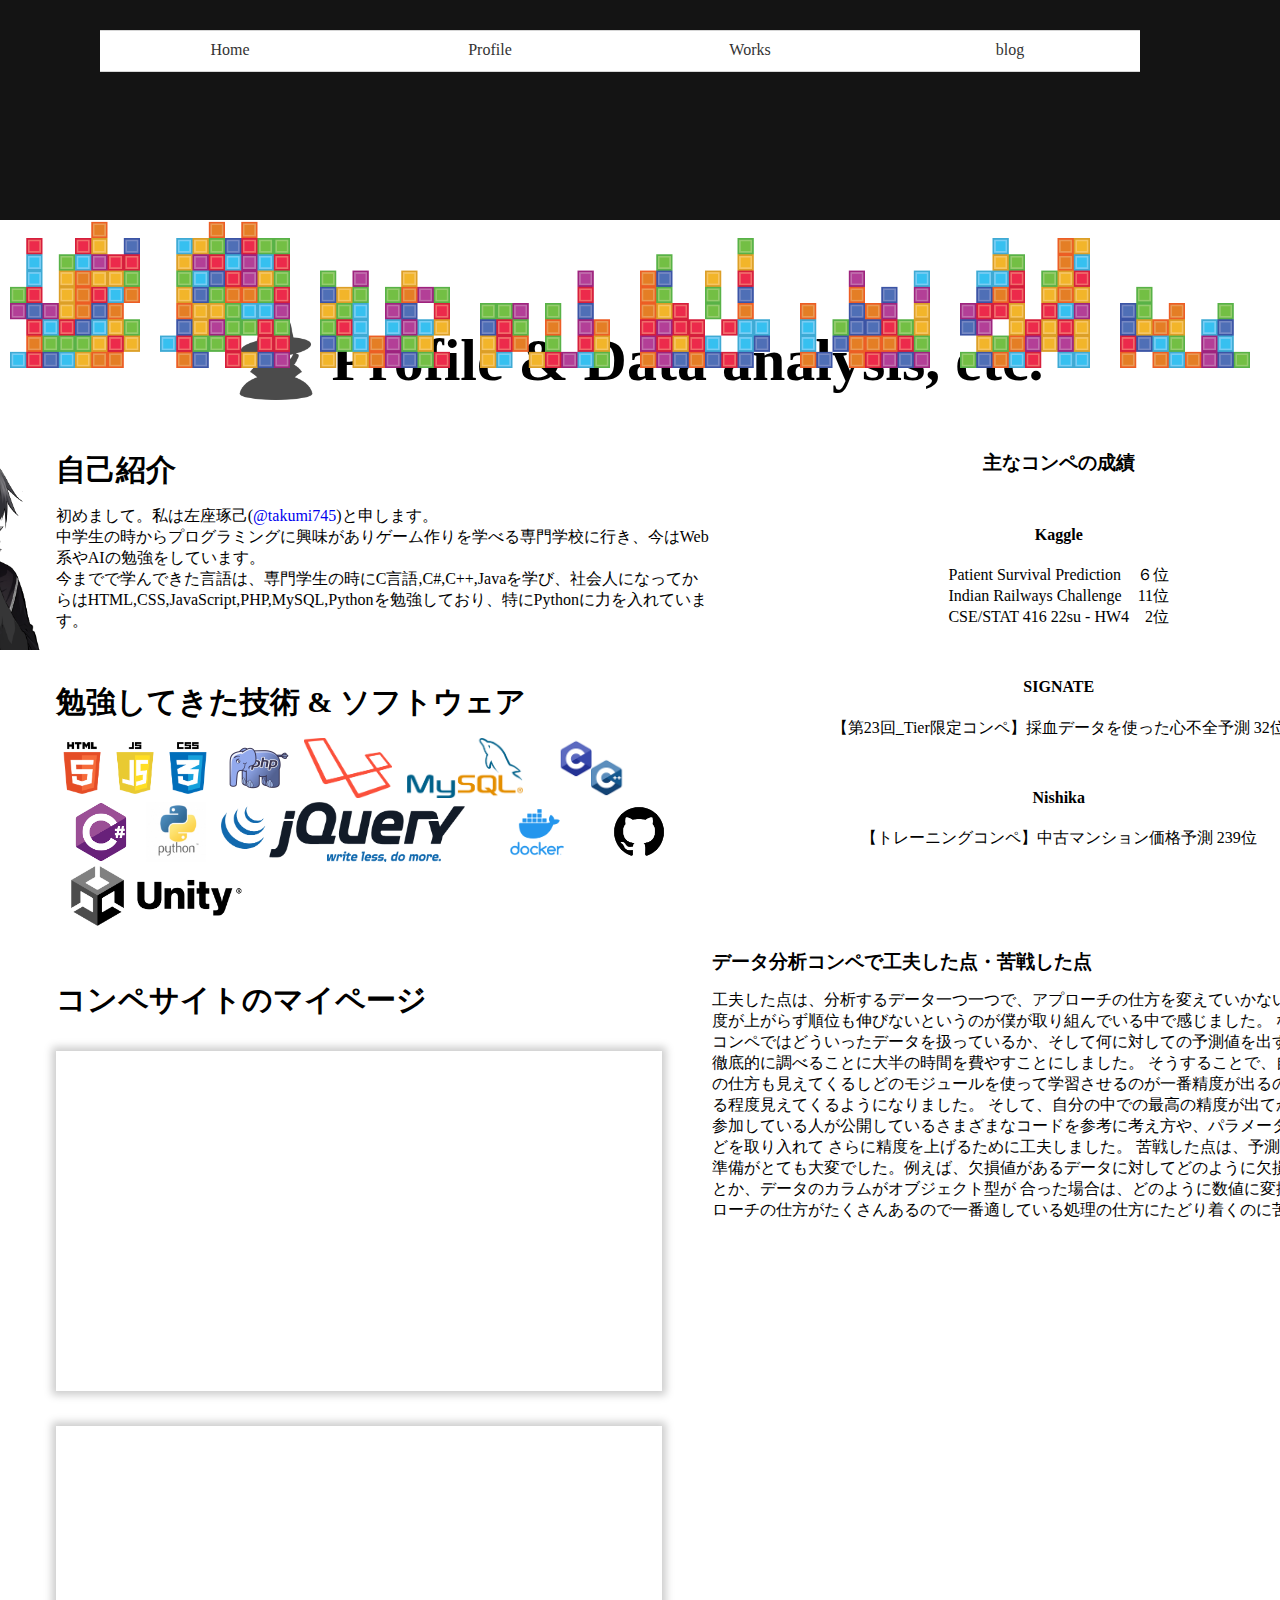
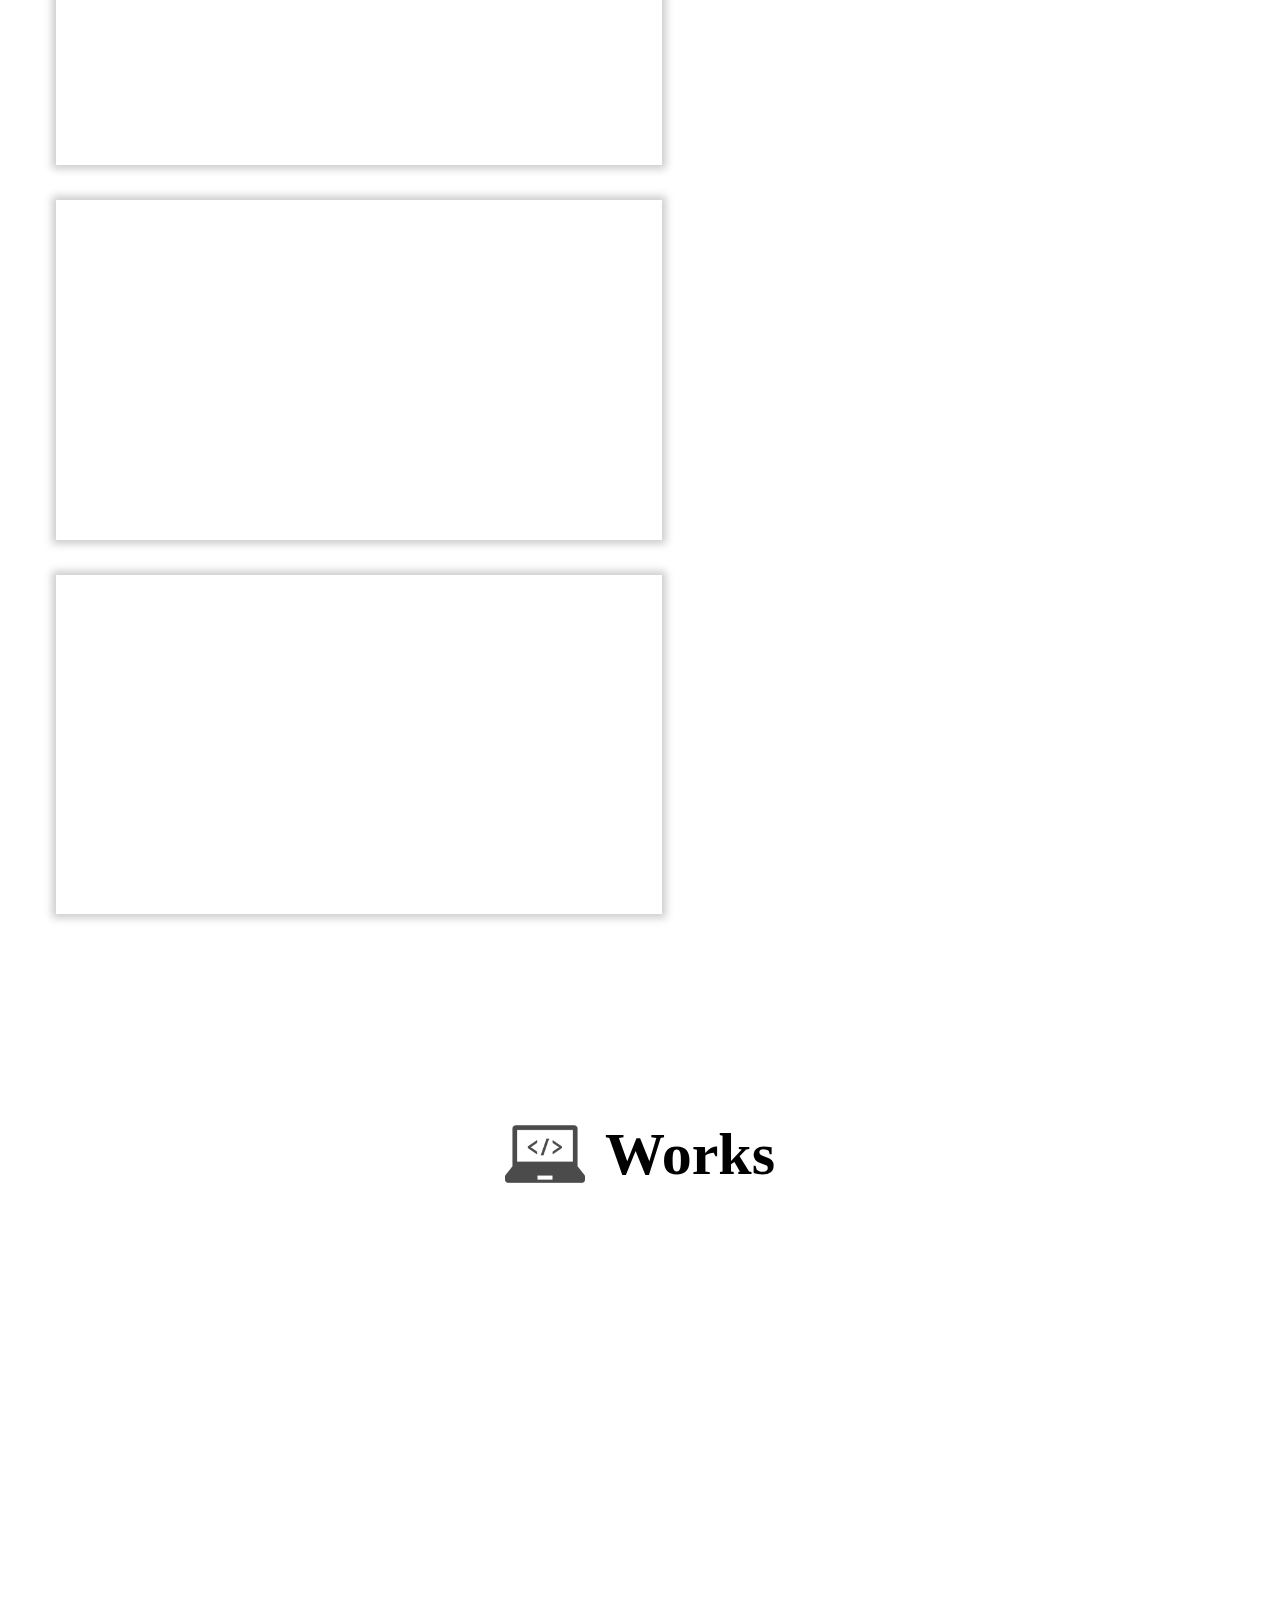
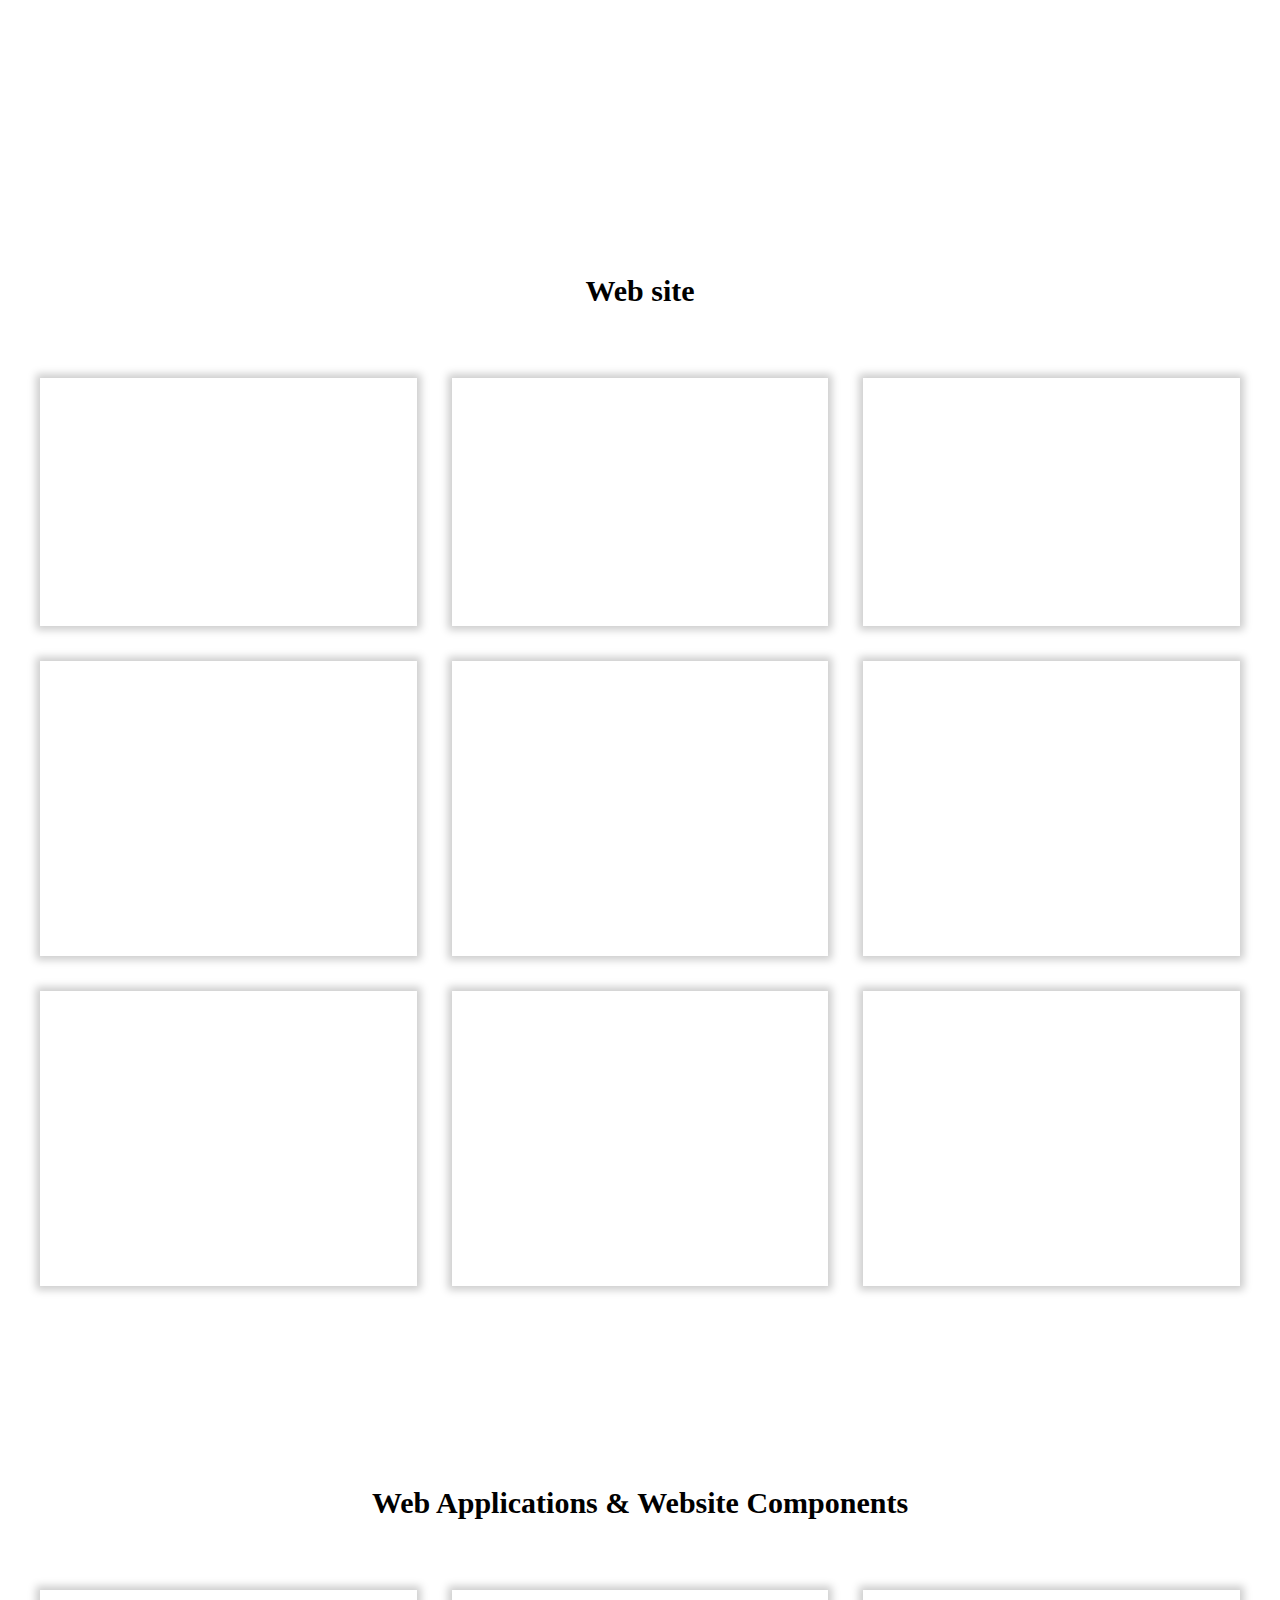
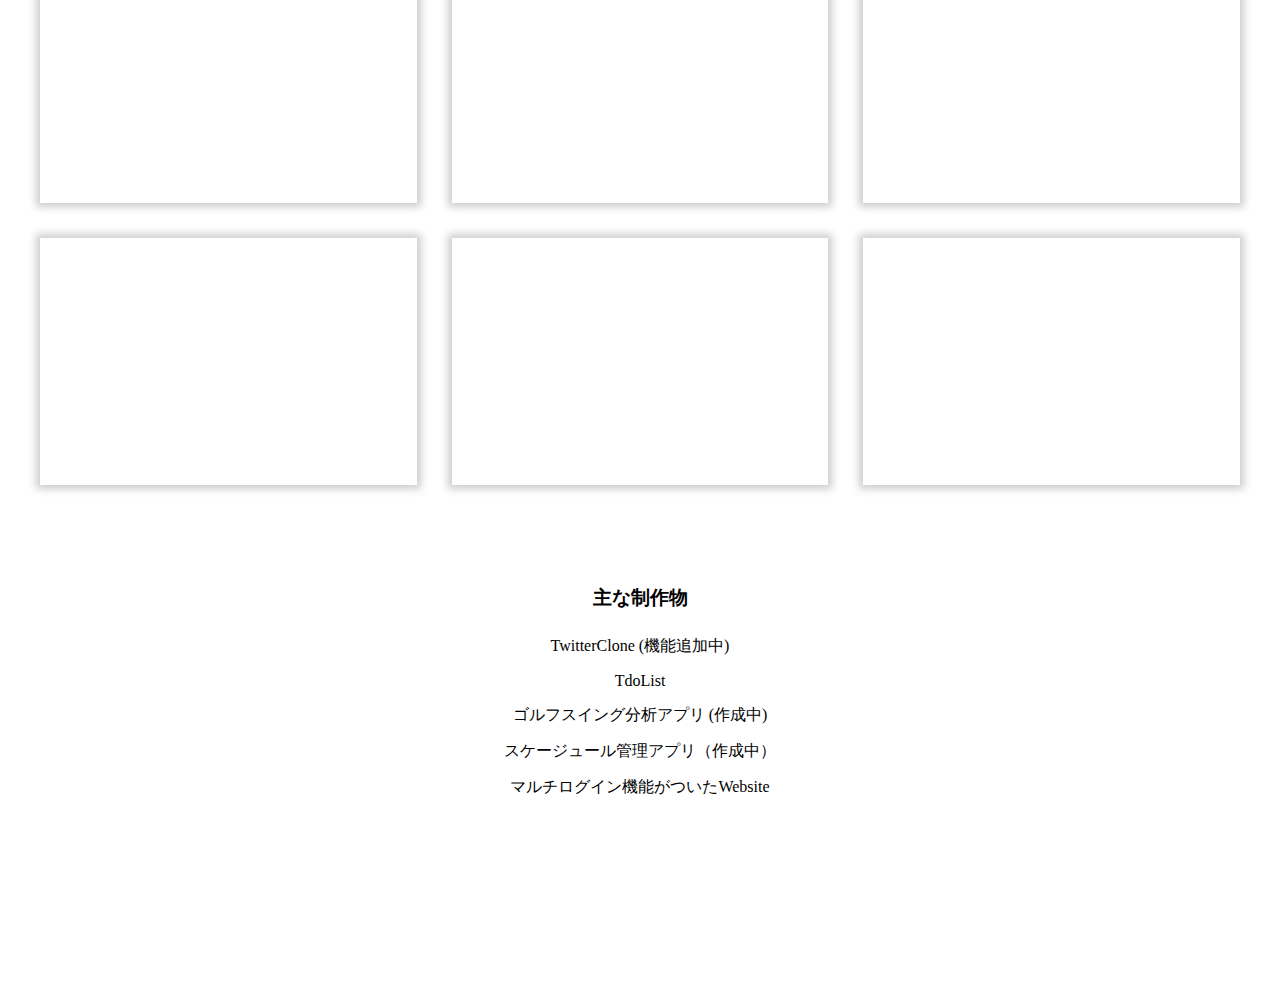
==== commit 5b5c053d: "URLの変更とheaderの文字の調整" ====
--- a/index.html
+++ b/index.html
@@ -196,7 +196,7 @@
                         <a href="https://github.com/takumi745/Todolist"><img class="animate slide-from-buttom" src="img/スクリーンショット 2022-08-26 16.09.33.png" alt="feature画像"></a>
                     </div>
                     <div class="item">
-                        <a href="https://github.com/takumi745/TwitterClone"><img class="animate slide-from-buttom" src="img/スクリーンショット 2022-09-07 12.46.01.png" alt="feature画像"></a>
+                        <a href="http://153.126.154.166/TwitterClone"><img class="animate slide-from-buttom" src="img/スクリーンショット 2022-09-07 12.46.01.png" alt="feature画像"></a>
                     </div>
                 </div>
                 <div class="production">
@@ -204,7 +204,7 @@
                         <h3>主な制作物</h3>
                     </div>
                     <div class="production-text">
-                        <p><a href="http://153.126.154.166/TwitterClone">TwitterClone (機能追加中)</a></p>
+                        <p>TwitterClone (機能追加中)</p>
                         <p>TdoList</p>
                         <p>ゴルフスイング分析アプリ (作成中)</p>
                         <p>スケージュール管理アプリ（作成中）</p>
--- a/style.css
+++ b/style.css
@@ -200,6 +200,7 @@
 ul .button p {
     height: 10px;
     font-weight: 300;
+    text-align: center;
 }
 ul .button a {
     display: block;
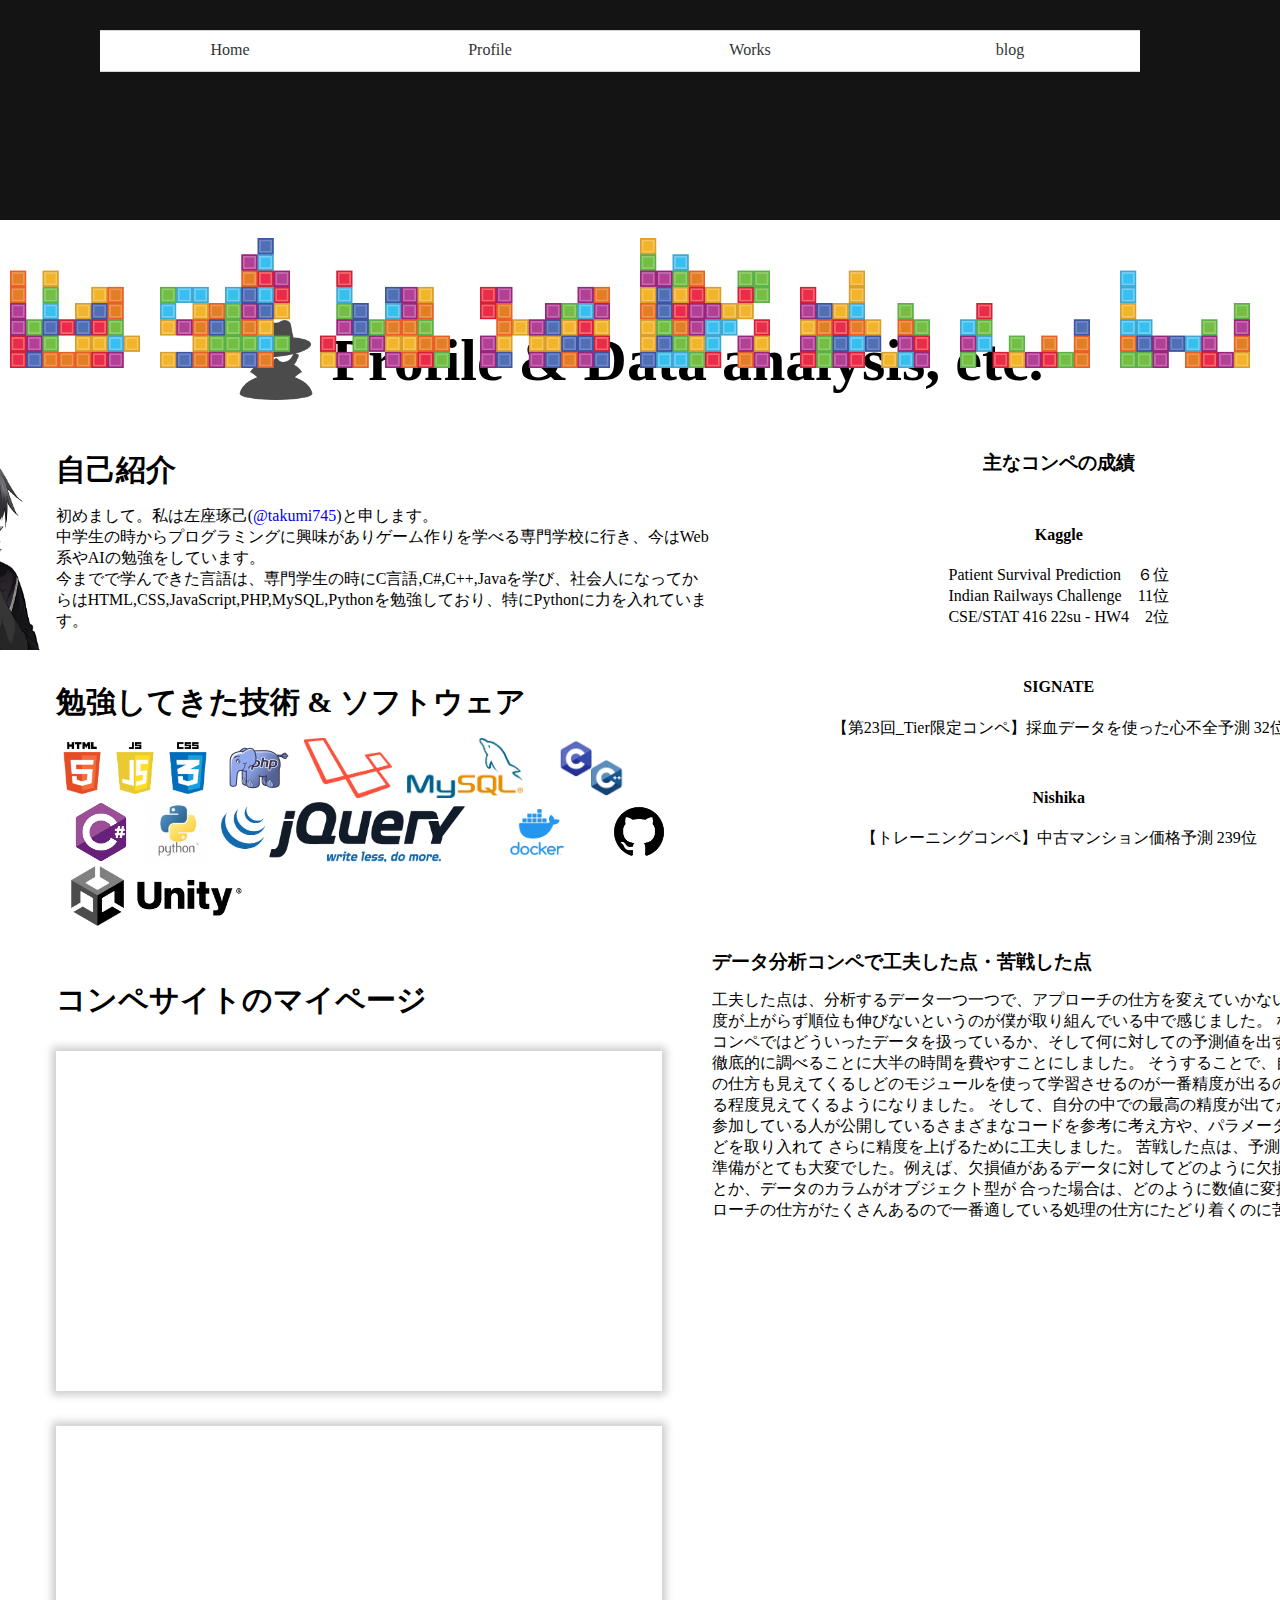
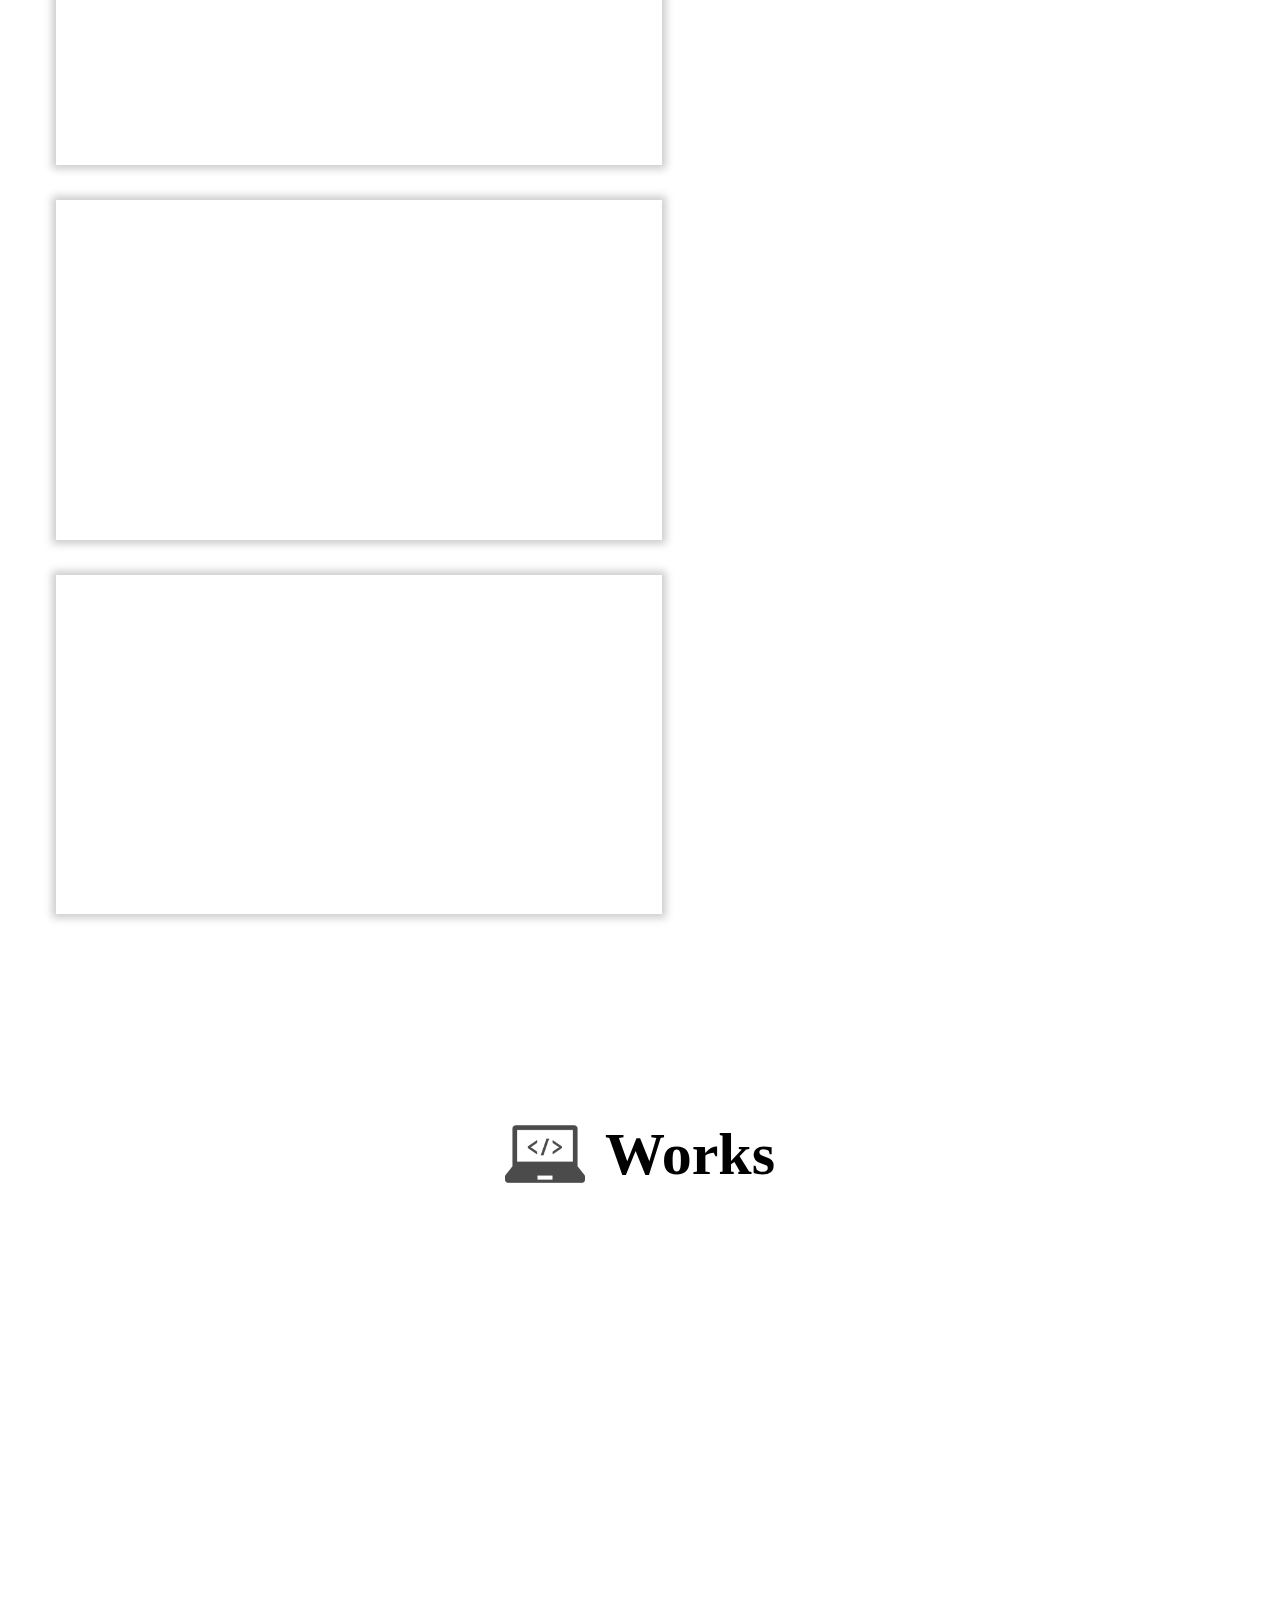
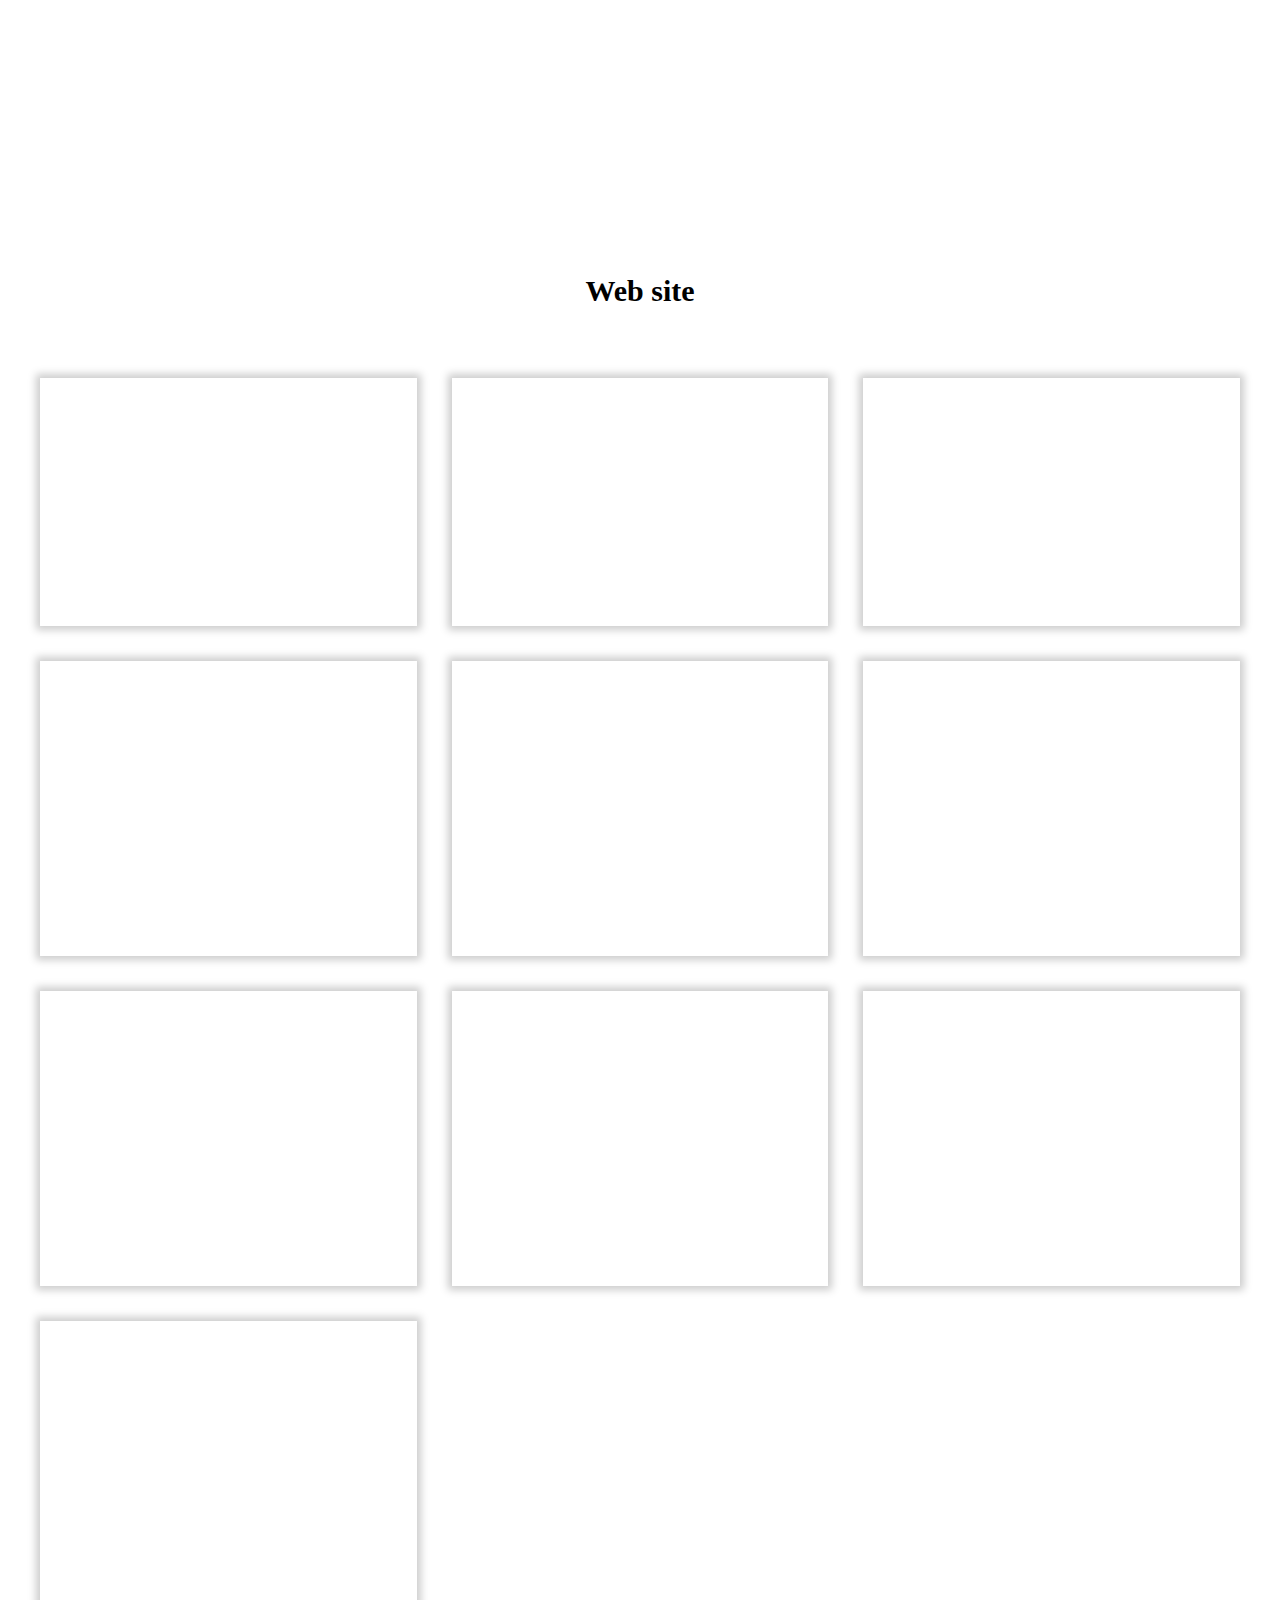
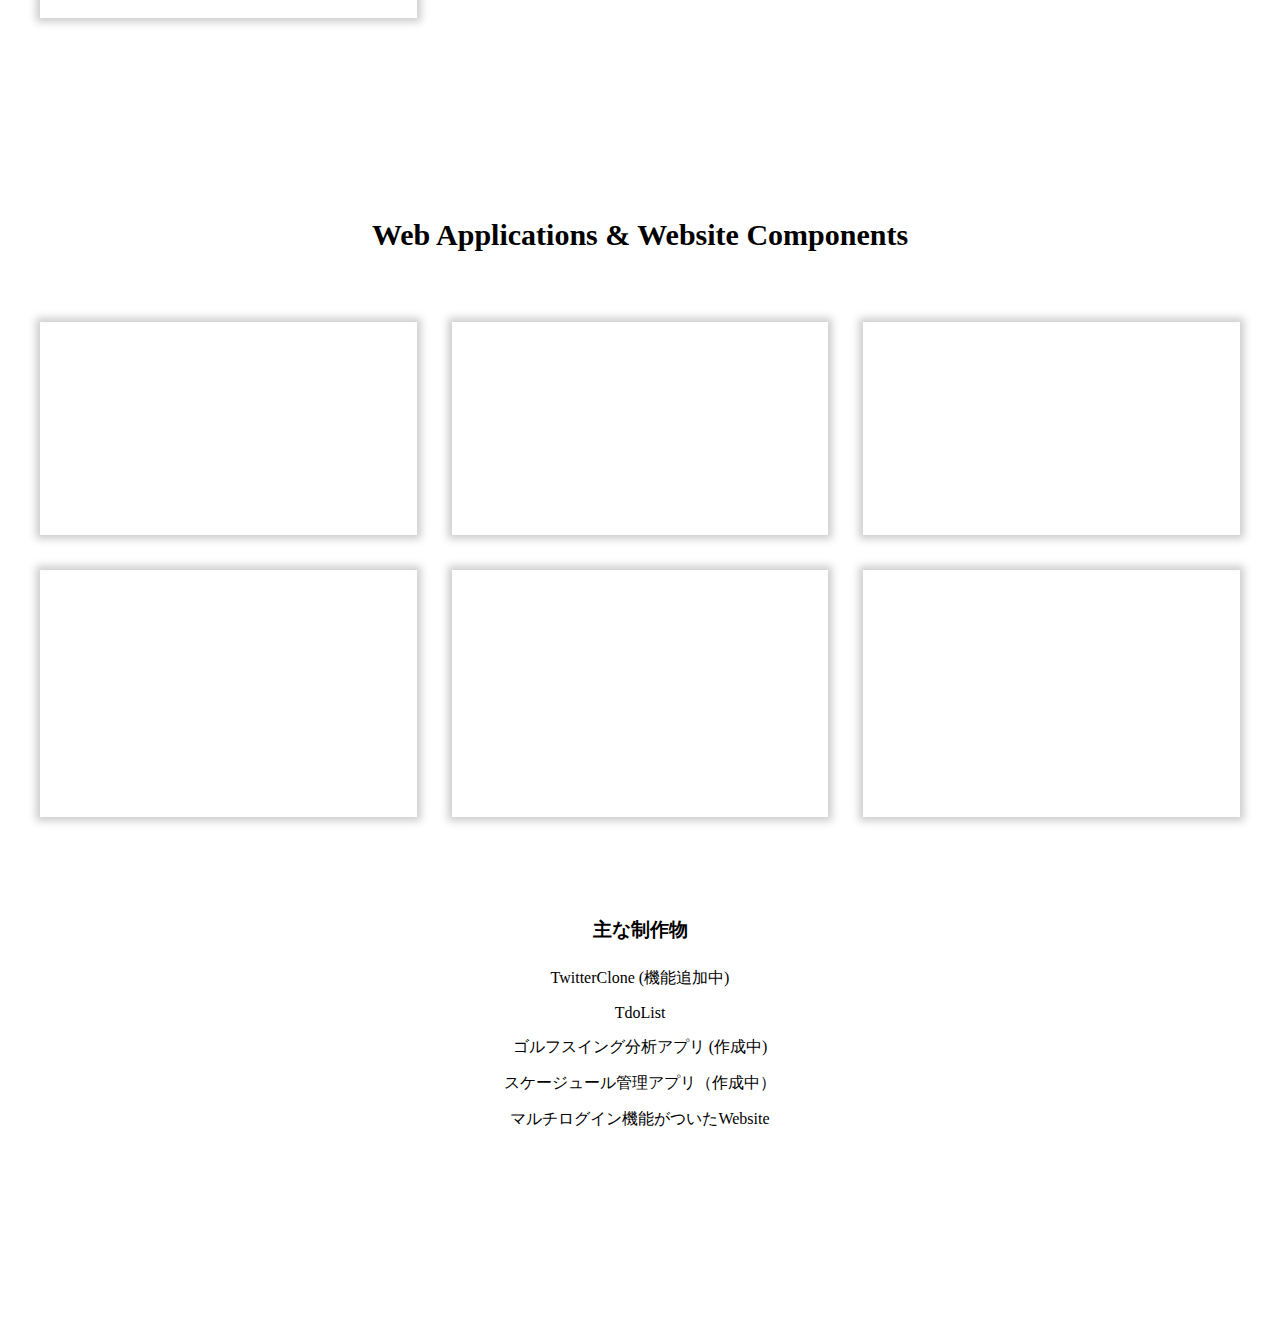
==== commit d5884ef2: "indexの修正" ====
--- a/index.html
+++ b/index.html
@@ -146,31 +146,34 @@
                 </div>
                 <div class="grid">
                     <div class="item">
-                        <a href=""><img class="animate slide-from-buttom" src="img/スクリーンショット 2022-08-24 15.36.45.png" alt="feature画像"></a>
-                    </div>
-                    <div class="item">
-                        <a href=""><img class="animate slide-from-buttom" src="img/スクリーンショット 2022-08-23 15.36.26.png" alt="feature画像"></a>
-                    </div>
-                    <div class="item">
-                        <a href=""><img class="animate slide-from-buttom" src="img/スクリーンショット 2022-08-23 15.33.30.png" alt="feature画像"></a>
-                    </div>
-                    <div class="item">
-                        <a href=""><img class="animate slide-from-buttom" src="img/スクリーンショット 2022-08-23 15.32.31.png" alt="feature画像"></a>
-                    </div>
-                    <div class="item">
-                        <a href=""><img class="animate slide-from-buttom" src="img/スクリーンショット 2022-08-23 15.31.42.png" alt="feature画像"></a>
-                    </div>
-                    <div class="item">
-                        <a href=""><img class="animate slide-from-buttom" src="img/スクリーンショット 2022-08-21 17.05.11.png" alt="feature画像"></a>
-                    </div>
-                    <div class="item">
-                        <a href=""><img class="animate slide-from-buttom" src="img/スクリーンショット 2022-08-21 17.04.46.png" alt="feature画像"></a>
-                    </div>
-                    <div class="item">
-                        <a href=""><img class="animate slide-from-buttom" src="img/スクリーンショット 2022-08-21 17.04.11.png" alt="feature画像"></a>
+                        <a href="https://takumi745.github.io/TOTALLY/"><img class="animate slide-from-buttom" src="img/スクリーンショット 2022-08-24 15.36.45.png" alt="feature画像"></a>
+                    </div>
+                    <div class="item">
+                        <a href="https://takumi745.github.io/MyECSite/"><img class="animate slide-from-buttom" src="img/スクリーンショット 2022-08-23 15.36.26.png" alt="feature画像"></a>
+                    </div>
+                    <div class="item">
+                        <a href="https://takumi745.github.io/House-Website/"><img class="animate slide-from-buttom" src="img/スクリーンショット 2022-08-23 15.33.30.png" alt="feature画像"></a>
+                    </div>
+                    <div class="item">
+                        <a href="https://takumi745.github.io/Furniture-Design-Website/"><img class="animate slide-from-buttom" src="img/スクリーンショット 2022-08-23 15.32.31.png" alt="feature画像"></a>
+                    </div>
+                    <div class="item">
+                        <a href="https://takumi745.github.io/COFFEE/"><img class="animate slide-from-buttom" src="img/スクリーンショット 2022-08-23 15.31.42.png" alt="feature画像"></a>
+                    </div>
+                    <div class="item">
+                        <a href="https://takumi745.github.io/Sneaker-Website/"><img class="animate slide-from-buttom" src="img/スクリーンショット 2022-08-21 17.05.11.png" alt="feature画像"></a>
+                    </div>
+                    <div class="item">
+                        <a href="https://takumi745.github.io/Dotinstall-Walking/"><img class="animate slide-from-buttom" src="img/スクリーンショット 2022-08-21 17.04.46.png" alt="feature画像"></a>
+                    </div>
+                    <div class="item">
+                        <a href="https://takumi745.github.io/WCB-CAFE/"><img class="animate slide-from-buttom" src="img/スクリーンショット 2022-08-21 17.04.11.png" alt="feature画像"></a>
                     </div>
                     <div class="item">
                         <a href=""><img class="animate slide-from-buttom" src="img/スクリーンショット 2022-08-21 17.03.32.png" alt="feature画像"></a>
+                    </div>
+                    <div class="item">
+                        <a href="https://takumi745.github.io/FA/"><img class="animate slide-from-buttom" src="img/スクリーンショット 2022-09-12 2.06.54.png" alt="feature画像"></a>
                     </div>
                 </div>
             </div>
@@ -181,16 +184,16 @@
                 </div>
                 <div class="grid">
                     <div class="item">
-                        <a href=""><img class="animate slide-from-buttom" src="img/スクリーンショット 2022-08-24 16.14.29.png" alt="feature画像"></a>
-                    </div>
-                    <div class="item">
-                        <a href=""><img class="animate slide-from-buttom" src="img/スクリーンショット 2022-08-24 16.14.44.png" alt="feature画像"></a>
-                    </div>
-                    <div class="item">
-                        <a href=""><img class="animate slide-from-buttom" src="img/スクリーンショット 2022-08-24 16.15.12.png" alt="feature画像"></a>
-                    </div>
-                    <div class="item">
-                        <a href=""><img class="animate slide-from-buttom" src="img/スクリーンショット 2022-08-24 16.15.38.png" alt="feature画像"></a>
+                        <a href="https://takumi745.github.io/Icon-Hover-Effects/"><img class="animate slide-from-buttom" src="img/スクリーンショット 2022-08-24 16.14.29.png" alt="feature画像"></a>
+                    </div>
+                    <div class="item">
+                        <a href="https://takumi745.github.io/LoginFormDesin/"><img class="animate slide-from-buttom" src="img/スクリーンショット 2022-08-24 16.14.44.png" alt="feature画像"></a>
+                    </div>
+                    <div class="item">
+                        <a href="https://takumi745.github.io/Fingerprint/"><img class="animate slide-from-buttom" src="img/スクリーンショット 2022-08-24 16.15.12.png" alt="feature画像"></a>
+                    </div>
+                    <div class="item">
+                        <a href="https://takumi745.github.io/Clock/"><img class="animate slide-from-buttom" src="img/スクリーンショット 2022-08-24 16.15.38.png" alt="feature画像"></a>
                     </div>
                     <div class="item">
                         <a href="https://github.com/takumi745/Todolist"><img class="animate slide-from-buttom" src="img/スクリーンショット 2022-08-26 16.09.33.png" alt="feature画像"></a>
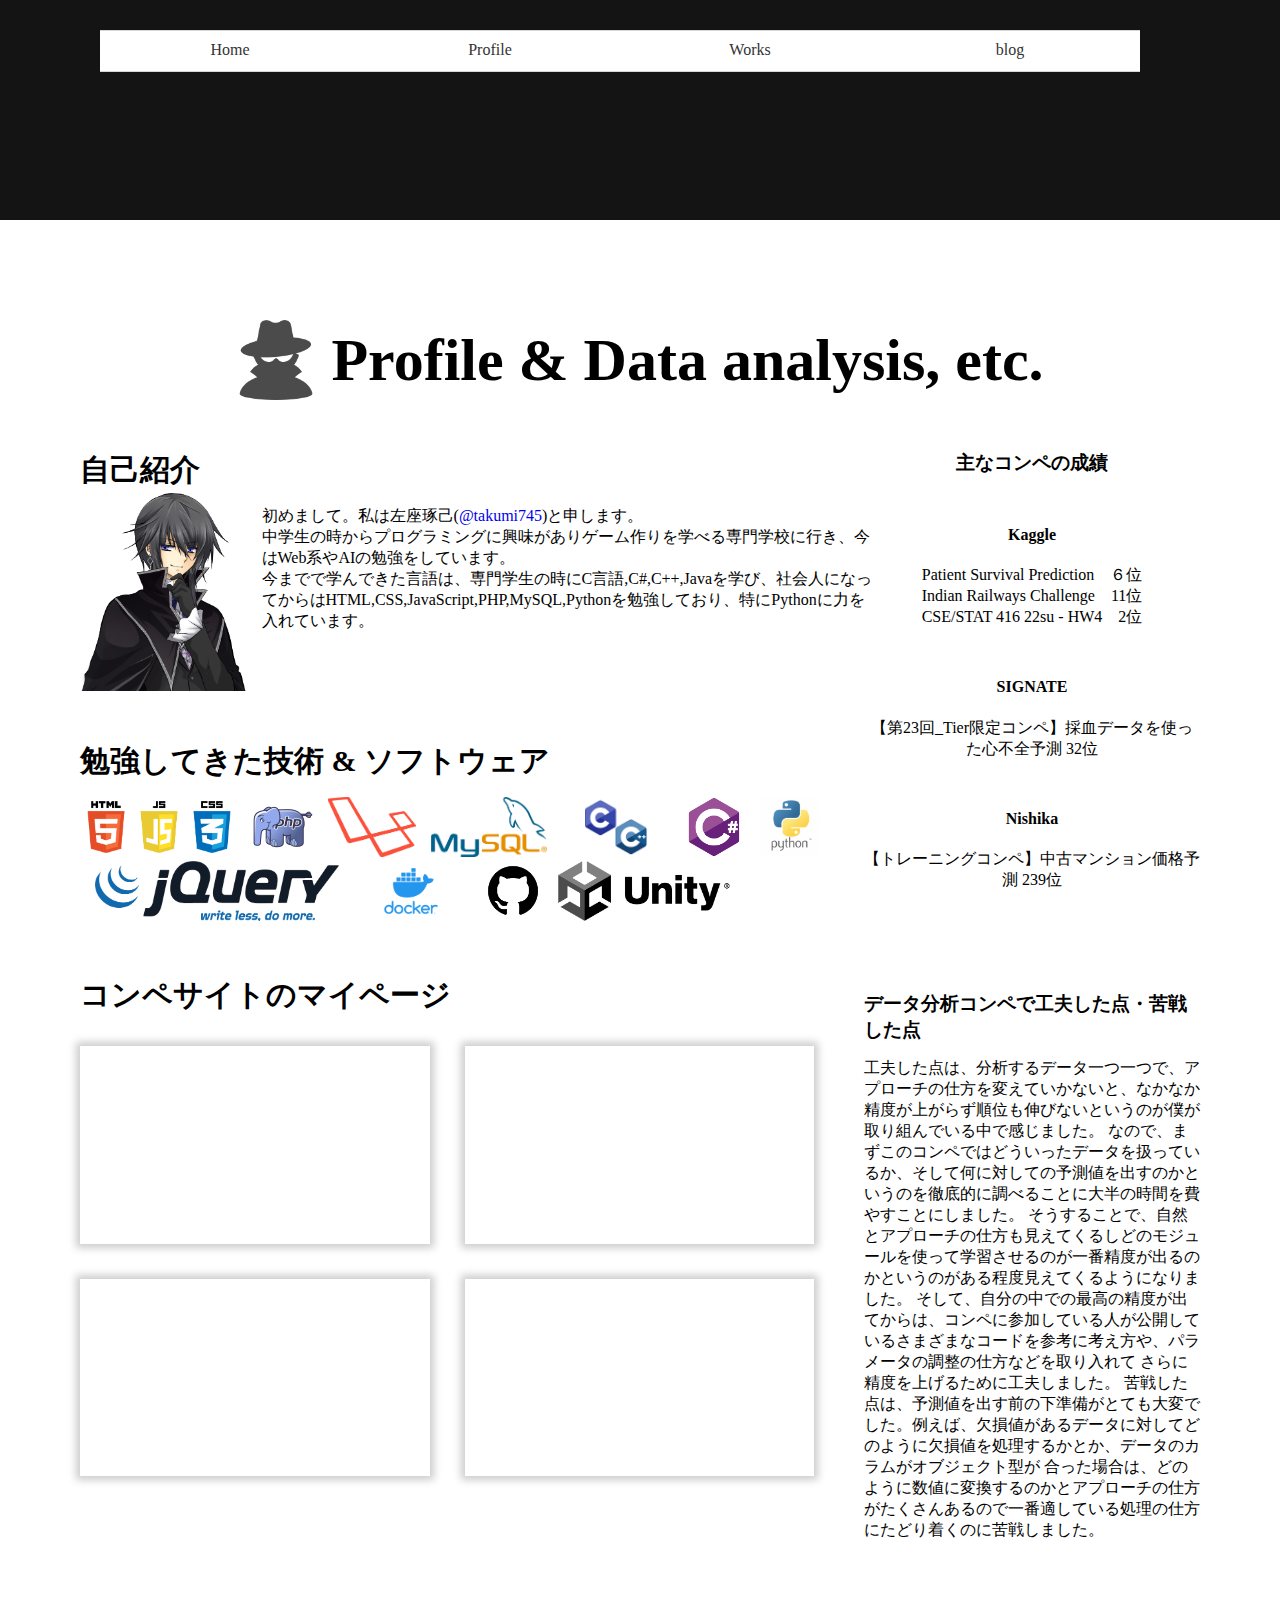
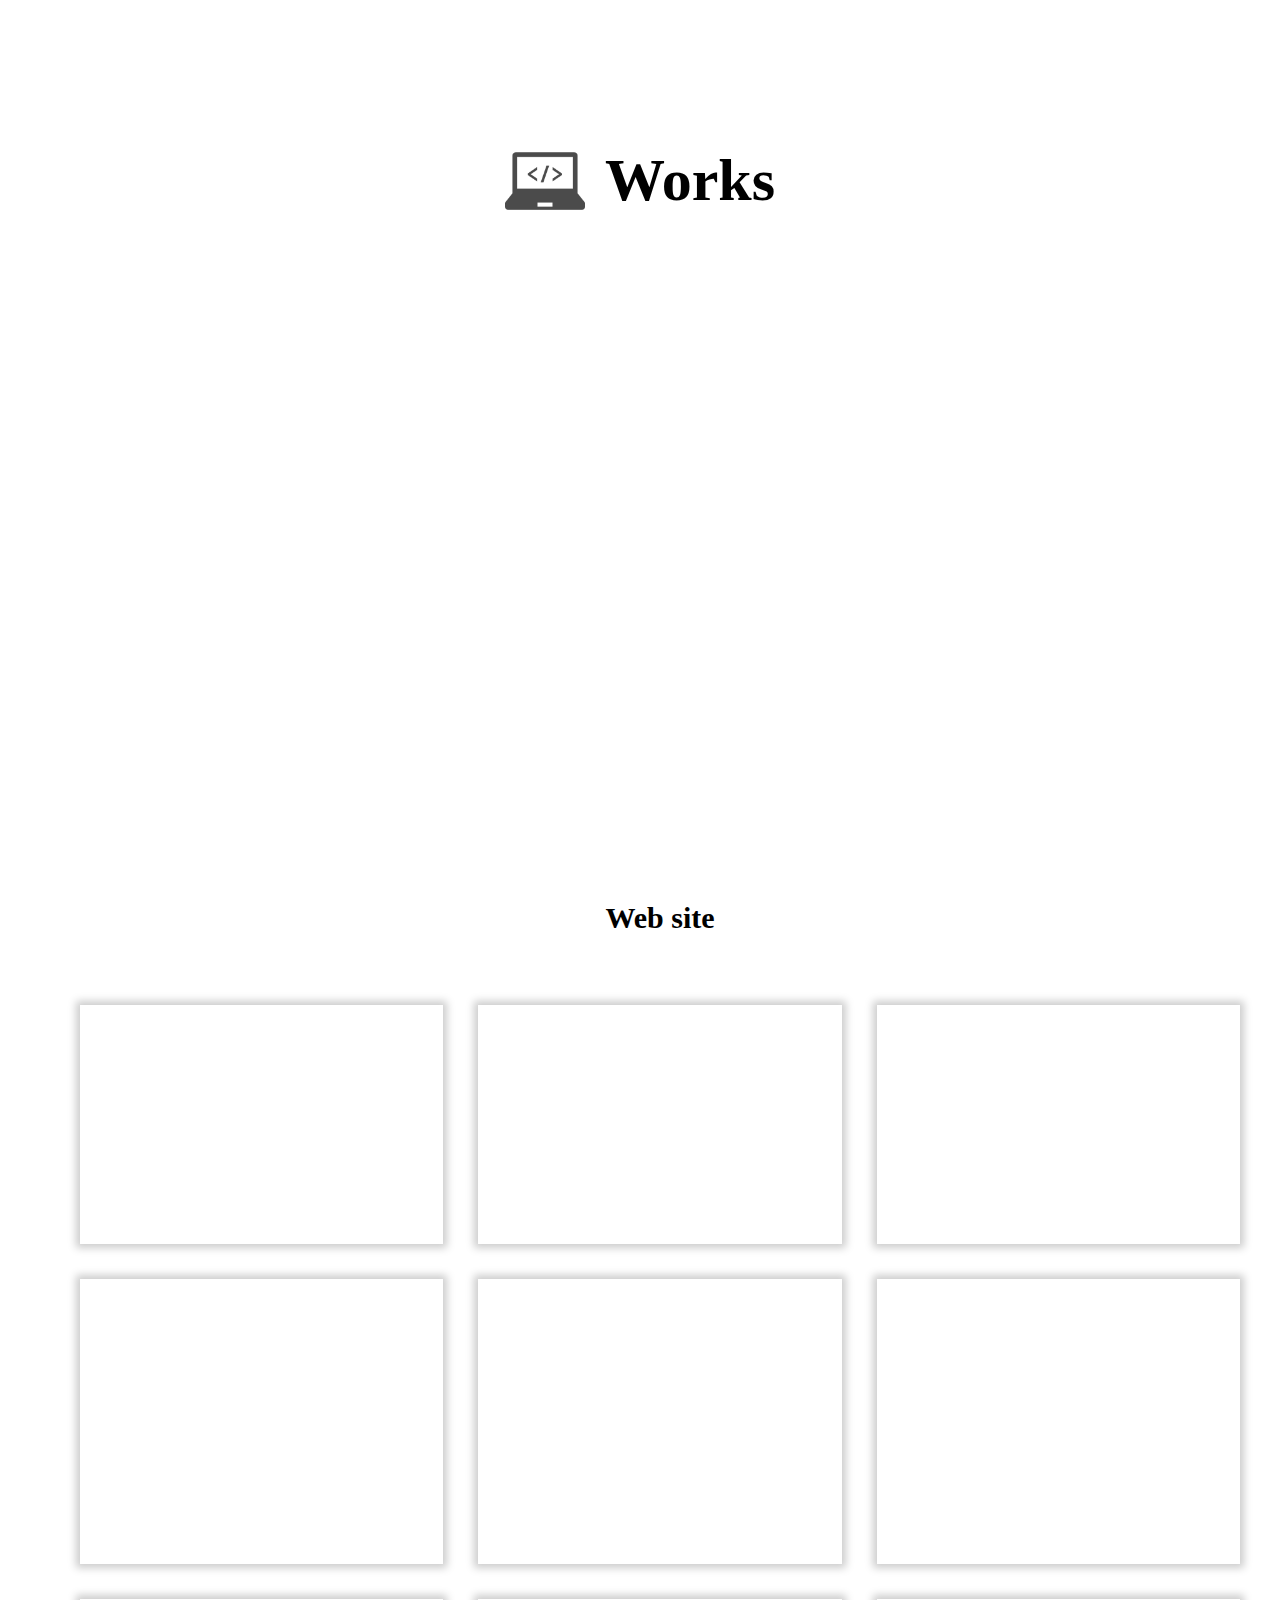
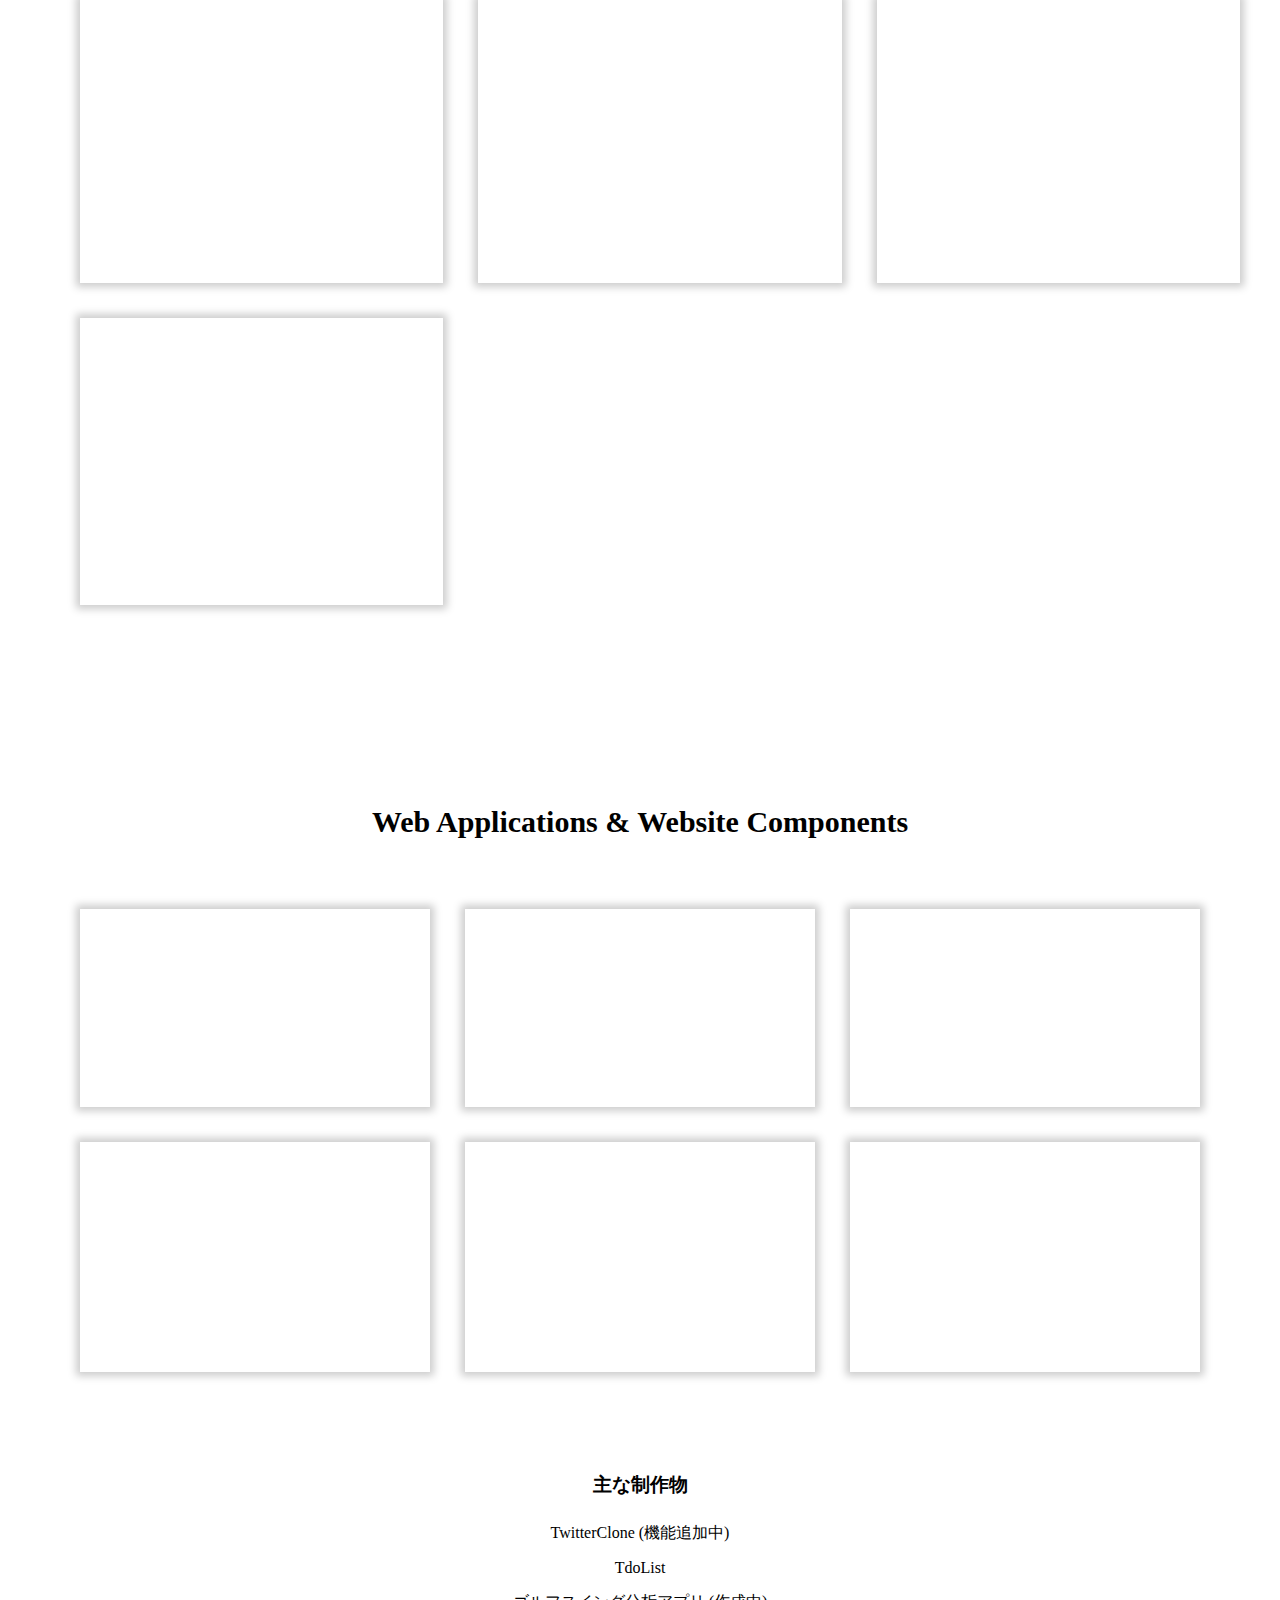
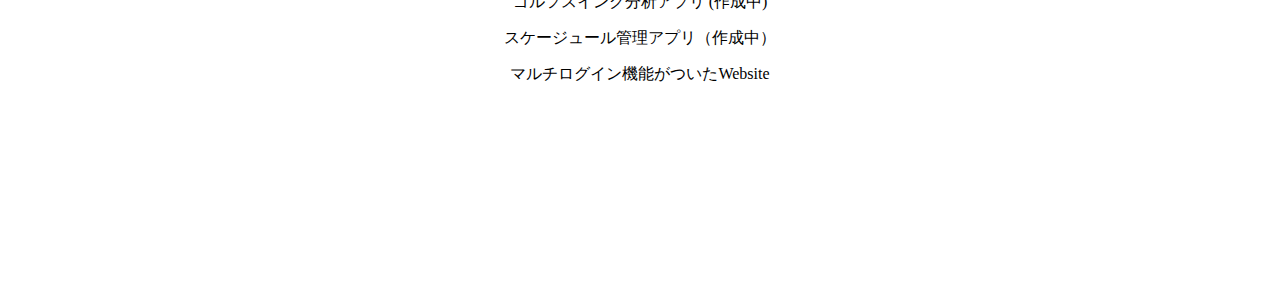
==== commit 28c07bd9: "一部修正" ====
--- a/index.html
+++ b/index.html
@@ -26,12 +26,12 @@
 </head>
 <body>
     <header class="continer"> 
-        <canvas></canvas>
+        <!-- <canvas></canvas> -->
         <div class="navigation">
             <!-- 階層に分けてナビゲーションの骨組みを作成 -->
             <ul>
               <li class="button">
-                <p><a href="header.html">Home</a></p>
+                <p><a href="index.html">Home</a></p>
               </li>
               <li class="button">
                 <p><a href="#profile">Profile</a></p>
@@ -53,15 +53,19 @@
                 <h2>Profile & Data analysis, etc.</h2>
             </div>
             <div class="profile_text wrapper3">
-                <img class="text-image" src="img/portfolio_image.png" alt="アイコン画像">
                 <div class="text-position">
                     <div class="text">
-                        <h3>自己紹介</h3>
-                        <p>
-                            初めまして。私は左座琢己(<a href="https://github.com/takumi745">@takumi745</a>)と申します。<br>
-                            中学生の時からプログラミングに興味がありゲーム作りを学べる専門学校に行き、今はWeb系やAIの勉強をしています。<br>
-                            今までで学んできた言語は、専門学生の時にC言語,C#,C++,Javaを学び、社会人になってからはHTML,CSS,JavaScript,PHP,MySQL,Pythonを勉強しており、特にPythonに力を入れています。<br>
-                        </p>
+                        <h3 class="me">自己紹介</h3>
+                        <div class="profile_text_image">
+                            <img class="text-image" src="img/portfolio_image.png" alt="アイコン画像">
+                            <div>
+                                <p>
+                                    初めまして。私は左座琢己(<a href="https://github.com/takumi745">@takumi745</a>)と申します。<br>
+                                    中学生の時からプログラミングに興味がありゲーム作りを学べる専門学校に行き、今はWeb系やAIの勉強をしています。<br>
+                                    今までで学んできた言語は、専門学生の時にC言語,C#,C++,Javaを学び、社会人になってからはHTML,CSS,JavaScript,PHP,MySQL,Pythonを勉強しており、特にPythonに力を入れています。<br>
+                                </p>
+                            </div>
+                        </div>
                         <h3>勉強してきた技術 & ソフトウェア</h3>
                         <ul class="icon-list">
                             <li class="icon1"><img src="img/html-logo.png" alt=""></li>
--- a/style.css
+++ b/style.css
@@ -254,10 +254,13 @@
     font-size: 60px;
 }
 #main .profile .profile_text {
+    margin: 50px auto 200px auto;
+    justify-content: center;
+}
+#main .profile .profile_text .profile_text_image {
     display: flex;
-    margin: 50px auto 200px auto;
-    justify-content: center;
-
+    width: 800px;
+    margin-bottom: 50px;
 }
 #main .profile .profile_text .text-image {
     width: 200px;
@@ -273,6 +276,15 @@
     margin: 0 auto;
     justify-content: space-between;
 }
+#main .profile .profile_text .profile_text_image div {
+    /* width: 600px; */
+}
+#main .profile .profile_text .me {
+    font-size: 30px;
+}
+#main .profile .profile_text .profile_text_image p {
+    margin-top: 15px;
+}
 #main .profile .profile_text .text {
     width: 70%;
 }
@@ -285,7 +297,7 @@
 #main .profile .icon-list {
     display: flex;
 	flex-wrap: wrap;
-    margin: 15px 0 50px;
+    margin: 15px 0 50px 0;
 }
 #main .profile .icon-list .icon {
     padding-left: 15px;
@@ -408,13 +420,13 @@
     transform: none;
 }
 .wrapper {
-    padding: 250px 40px 0 40px;
+    padding: 250px 40px 0 80px;
 }
 .wrapper2 {
-    padding: 0 40px;
+    padding: 0 80px;
 }
 .wrapper3 {
-    padding: 0 40px;
+    padding: 0 80px;
 }
 
 /* ------- Web Applications --------- */
